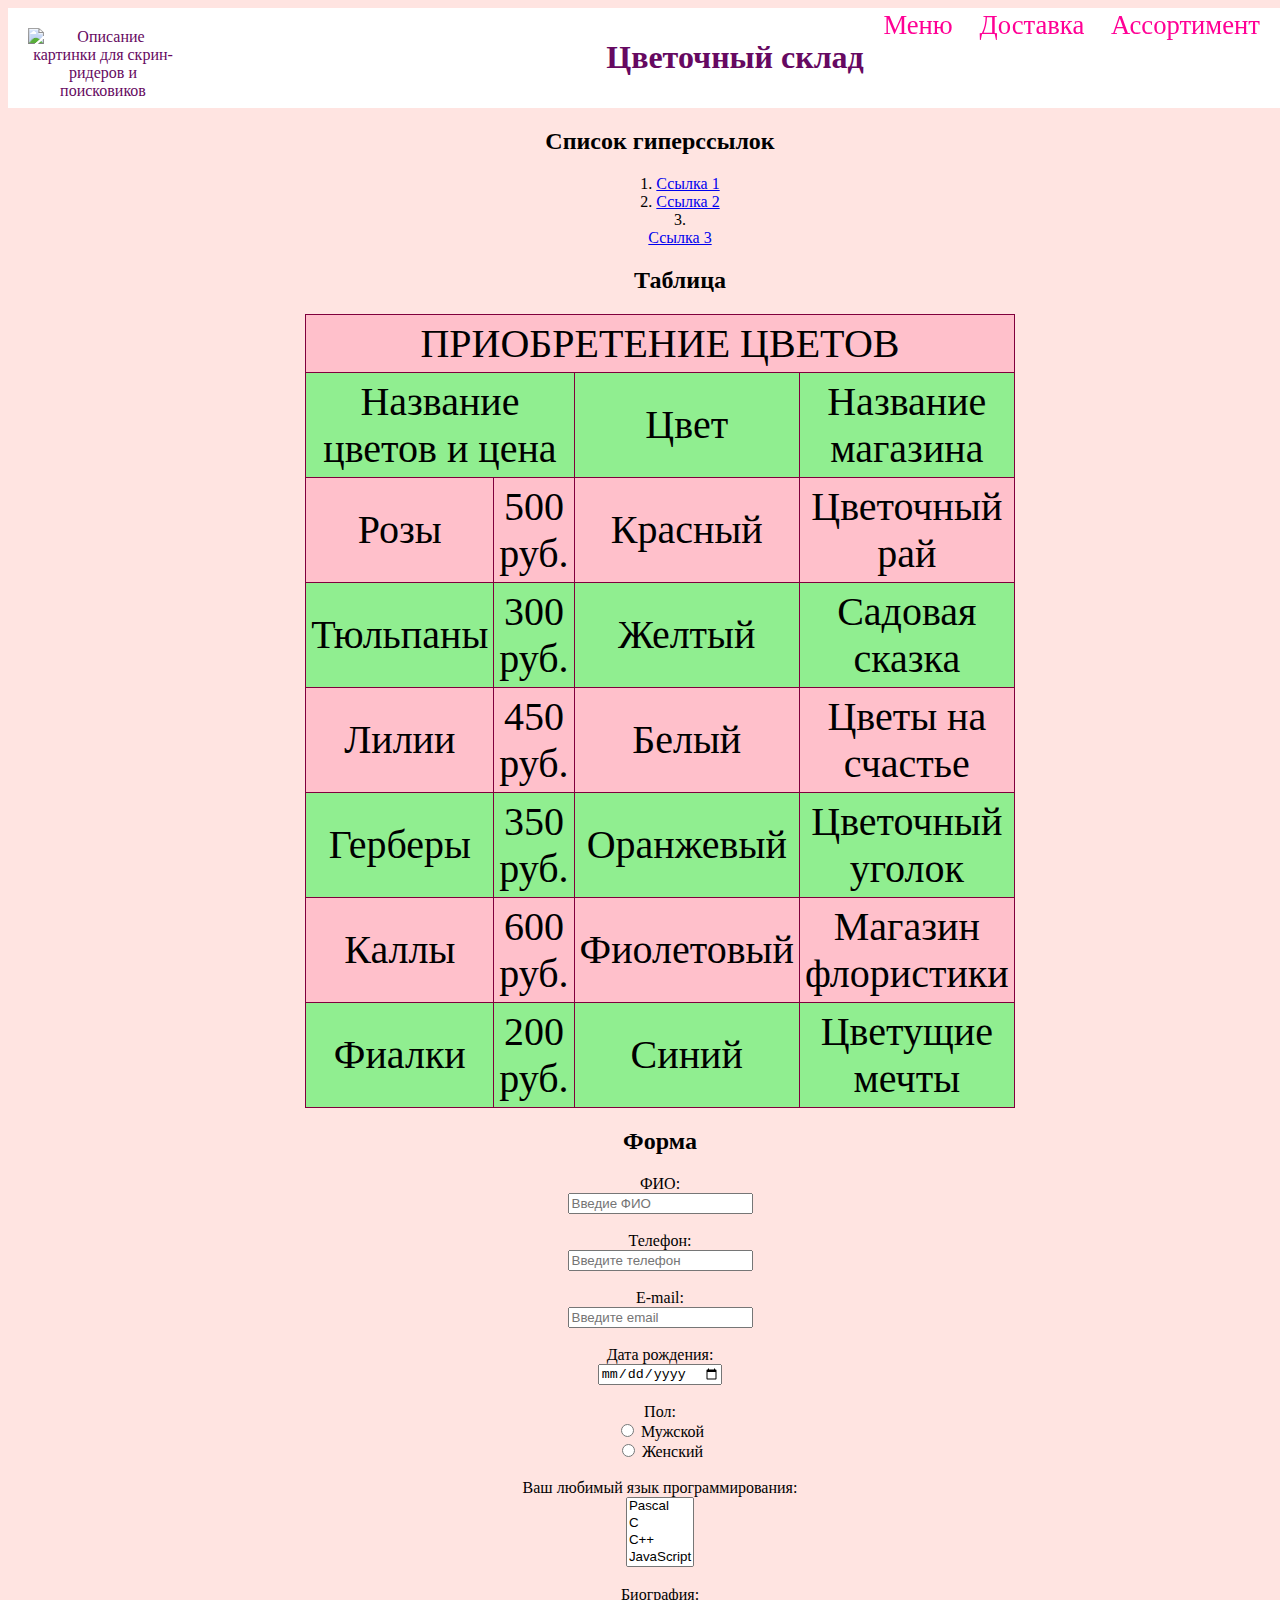
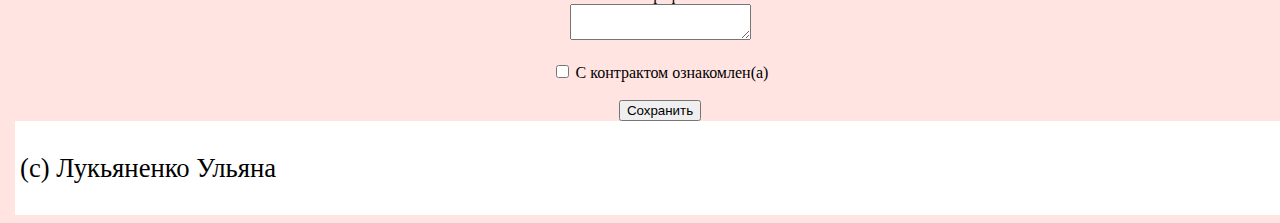
==== index.html @ 8ae5fc14 "Update index.html" ====
<!DOCTYPE html>

<head>
    <link rel="stylesheet" href="styles.css">
    <title> Главная страница </title>
</head>

<body>
    <header>
        <img class="img-header"
            src="https://sun1-26.userapi.com/s/v1/if1/vv2-xBj5Lh_p_bhrZFvB04B-gHbkoR_HDSDv6c_2Lj5DzJ78uxJKFrOou9h5aHIxMIZDqxEz.jpg?size=1000x1000&quality=96&crop=0,0,1000,1000&ava=1"
            alt="Описание картинки для скрин-ридеров и поисковиков" />
        <h1> Цветочный склад </h1></em>
        <nav class="nav">
            <a href="#menu">Меню</a>
            <a href="https://dali-gardens.ru/dostavka/">Доставка</a>
            <a
                href="https://cvetemipahnem.ru/?utm_referer=geoadv_search_yabs&utm_ya_campaign=40557241743&yabizcmpgn=35744733&utm_source=geoadv_search_yabs&utm_candidate=59477211560&utm_content=16538273918&etext=2202.ZCOO8DG3DXdWmf_Yc66aU6jrsVXCH1N62MeJhO_9gZf5SWKhEtkA-JsQYIiwhpnfd2dob3J5ZmJ4YWJkZ3lwYg.f69f54c75789b0b633cc12be87fb1f5e7b0b6d5c&yclid=18367619040427900927">Ассортимент</a>
        </nav>
    </header>
    <div class="test">
        <ul class="marks">
                <div class ="center-left">
                    <h2>Список гиперссылок</h2>
                </div>
            <ol>
                <div id="menu">
                    <li><a href="http://www.kubsu.ru/"> Ссылка 1  </a></li><!-- 1 -->
                    <li><a href="https://www.kubsu.ru/index.php">Ссылка 2 </a> </li><!-- 2 -->
                    <li></li><a href="#inside">Ссылка 3 </a></li><!-- 4 -->
                </div>
                <h2> Таблица</h2>
            </ol>
            <!-- ТАБЛИЧКА -->

            <table border="1" cellpadding="5" cellspacing="0">
                <tbody>
                    <tr id="pink">
                        <td colspan="4"> ПРИОБРЕТЕНИЕ ЦВЕТОВ </td>
                    </tr>
                    <tr id="lightgreen">
                        <td colspan="2"> Название цветов и цена </td>
                        <td> Цвет </td>
                        <td> Название магазина </td>
                    </tr>
                    <tr id="pink">
                        <td> Розы </td>
                        <td> 500 руб. </td>
                        <td> Красный </td>
                        <td> Цветочный рай </td>
                    </tr>
                    <tr id="lightgreen">
                        <td> Тюльпаны </td>
                        <td> 300 руб. </td>
                        <td> Желтый </td>
                        <td> Садовая сказка </td>
                    </tr>
                    <tr id="pink">
                        <td> Лилии </td>
                        <td> 450 руб. </td>
                        <td> Белый </td>
                        <td> Цветы на счастье </td>
                    </tr>
                    <tr id="lightgreen">
                        <td> Герберы </td>
                        <td> 350 руб. </td>
                        <td> Оранжевый </td>
                        <td> Цветочный уголок </td>
                    </tr>
                    <tr id="pink">
                        <td> Каллы </td>
                        <td> 600 руб. </td>
                        <td> Фиолетовый </td>
                        <td> Магазин флористики </td>
                    </tr>
                    <tr id="lightgreen">
                        <td> Фиалки </td>
                        <td> 200 руб. </td>
                        <td> Синий </td>
                        <td> Цветущие мечты </td>
                    </tr>
                </tbody>
            </table>
            <!-- ФОРМА -->
            <!-- ФОРМА -->
            <!-- ФОРМА -->
            <h2> Форма</h2>
            <form id="forma" action="/submit_form" method="POST">
                <label for="fio">ФИО:</label><br>
                <input type="text" id="fio" name="fio" placeholder="Введие ФИО"><br><br>

                <label for="number">Телефон:</label><br>
                <input type="tel" id="number" name="number" placeholder="Введите телефон"><br><br>

                <label for="email">E-mail:</label><br>
                <input type="email" id="email" name="email" placeholder="Введите email"><br><br>

                <label for="birthday">Дата рождения:</label><br>
                <input type="date" id="birthday" name="birthday"><br><br>

                <label for="gender">Пол:</label><br>
                <input type="radio" id="male" name="gender" value="male">
                <label for="male">Мужской</label><br>
                <input type="radio" id="female" name="gender" value="female">
                <label for="female">Женский</label><br><br>

                <label for="languages">Ваш любимый язык программирования:</label><br>
                <select id="languages" name="languages[]" multiple>
                    <option value="Pascal">Pascal</option>
                    <option value="C">C</option>
                    <option value="C++">C++</option>
                    <option value="JavaScript">JavaScript</option>
                    <option value="PHP">PHP</option>
                    <option value="Python">Python</option>
                    <option value="Java">Java</option>
                    <option value="Haskel">Haskel</option>
                    <option value="Clojure">Clojure</option>
                    <option value="Prolog">Prolog</option>
                    <option value="Scala">Scala</option>
                    <option value="Fortran">Fortran</option>
                </select><br><br>

                <label for="biography">Биография:</label><br>
                <textarea id="biography" name="biography"></textarea><br><br>

                <input type="checkbox" id="agreement" name="agreement">
                <label for="agreement">С контрактом ознакомлен(а)</label><br><br>

                <input type="submit" value="Сохранить">
            </form>
            <footer>
                <p> (c) Лукьяненко Ульяна </p>
            </footer>
    </div>
</body>
---- styles.css ----
menu {
    max-width: 960px;
    color: rgb(102, 9, 97);
    text-decoration: none;  
    margin: 0 auto;
    text-align: left;
}

.logo {
    width: 350px; 
    height: auto; 
}

footer {
    text-align: left;
    background-color: rgb(255, 255, 255);
    padding: 5px;
    font-size: 20pt;
    margin: 0; 
    width: 100vw; 
    position: relative; 
    left: 50%;
    right: 50%; 
    transform: translateX(-50%);
}

div.code {
    margin: 0 auto;
    text-align: left; 
    font-size: 12pt;
    font-family: "Courier New", monotype;
    font-weight: bold;
    font-style: italic;
    line-height: 120%;
}

header {
    margin: 0; 
    text-align: center;
    width: 100%; 
    background-color: white; 
    padding: 10px; 
    height: 80px;
    color: rgb(102, 9, 97);
    background-position: center;
    background-size: 10%;
}

.img-header {
    float: left;
    margin: 10px; 
    width: 150px; 
    height: 80px;
}

.nav {
    position: fixed; 
    top: 10px; 
    right: 10px; 
    font-size: 20pt;
    z-index: 1000;
}

.nav a {
    color: rgb(255, 0, 149);
    margin: 10px;
    text-decoration: none;
}

.nav a:hover {
    color: black;
    transition: 1s;
}

body {
    background-color: #FFE4E1;
    text-align: left;
}

.test {
    margin: 0 auto; 
    margin-top: 20px;
    width: 100%;
    text-align: center;
}

.test .marks {
    list-style-position: inside;
    text-align: center;
    margin: 0px;
}

table {
    padding: 5px;
    border: 1px solid rgb(128, 0, 60); 
    margin: auto; 
    font-size: 30pt;
    border-collapse: collapse;
    width: 50%;
}

table td {
    text-align: center;
}

#pink {
    background-color: pink; 
}

#lightgreen {
    background-color: lightgreen;
}
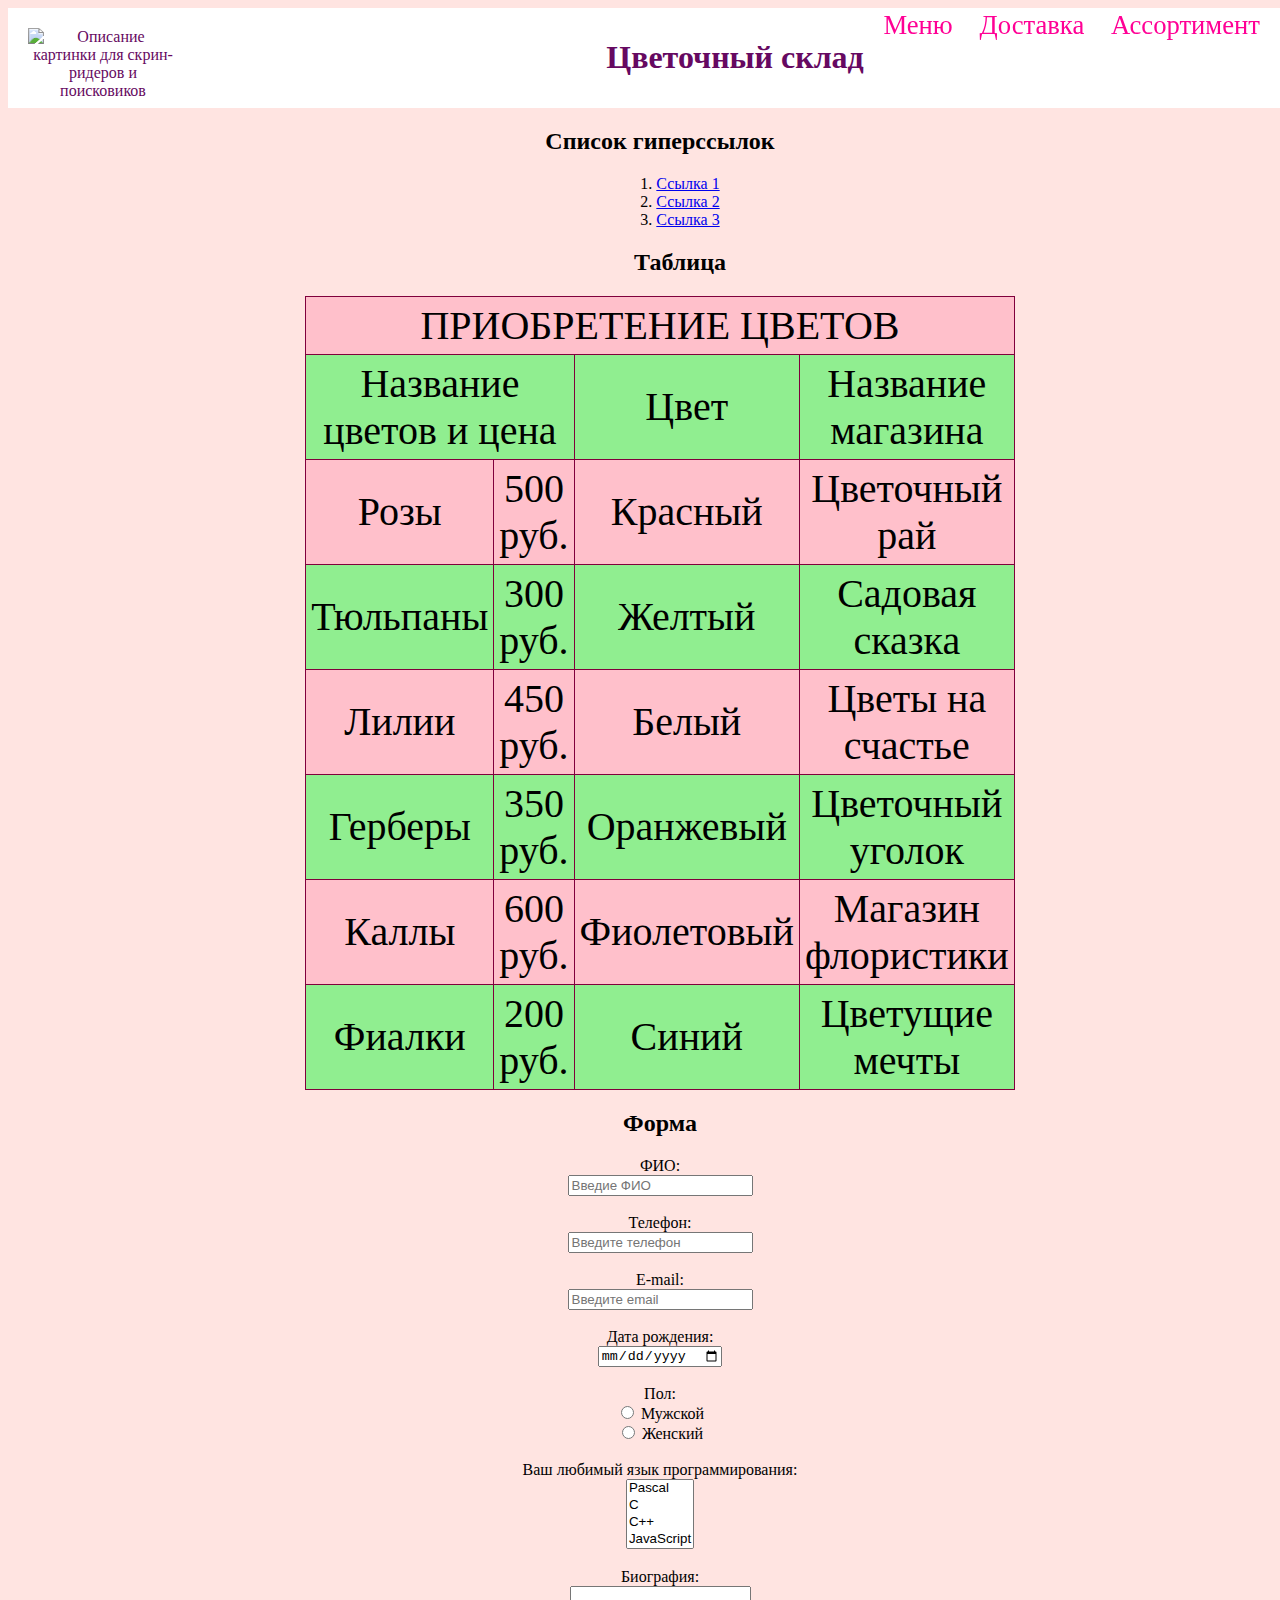
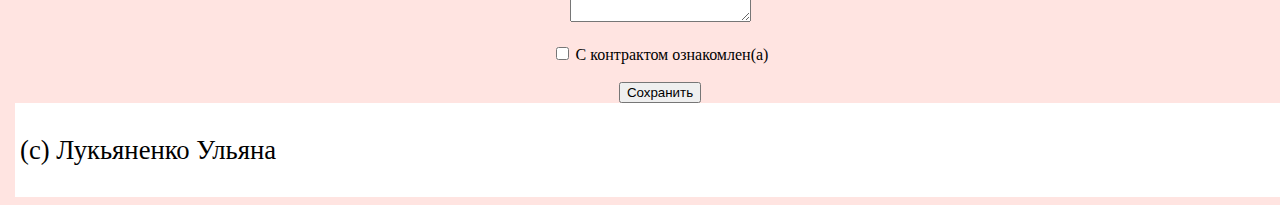
==== commit 1f2aba88: "Update index.html" ====
--- a/index.html
+++ b/index.html
@@ -27,7 +27,7 @@
                 <div id="menu">
                     <li><a href="http://www.kubsu.ru/"> Ссылка 1  </a></li><!-- 1 -->
                     <li><a href="https://www.kubsu.ru/index.php">Ссылка 2 </a> </li><!-- 2 -->
-                    <li></li><a href="#inside">Ссылка 3 </a></li><!-- 4 -->
+                    <li><a href="#inside">Ссылка 3 </a></li><!-- 4 -->
                 </div>
                 <h2> Таблица</h2>
             </ol>
--- a/styles.css
+++ b/styles.css
@@ -82,6 +82,7 @@
     margin-top: 20px;
     width: 100%;
     text-align: center;
+    align-items: center;
 }
 
 .test .marks {
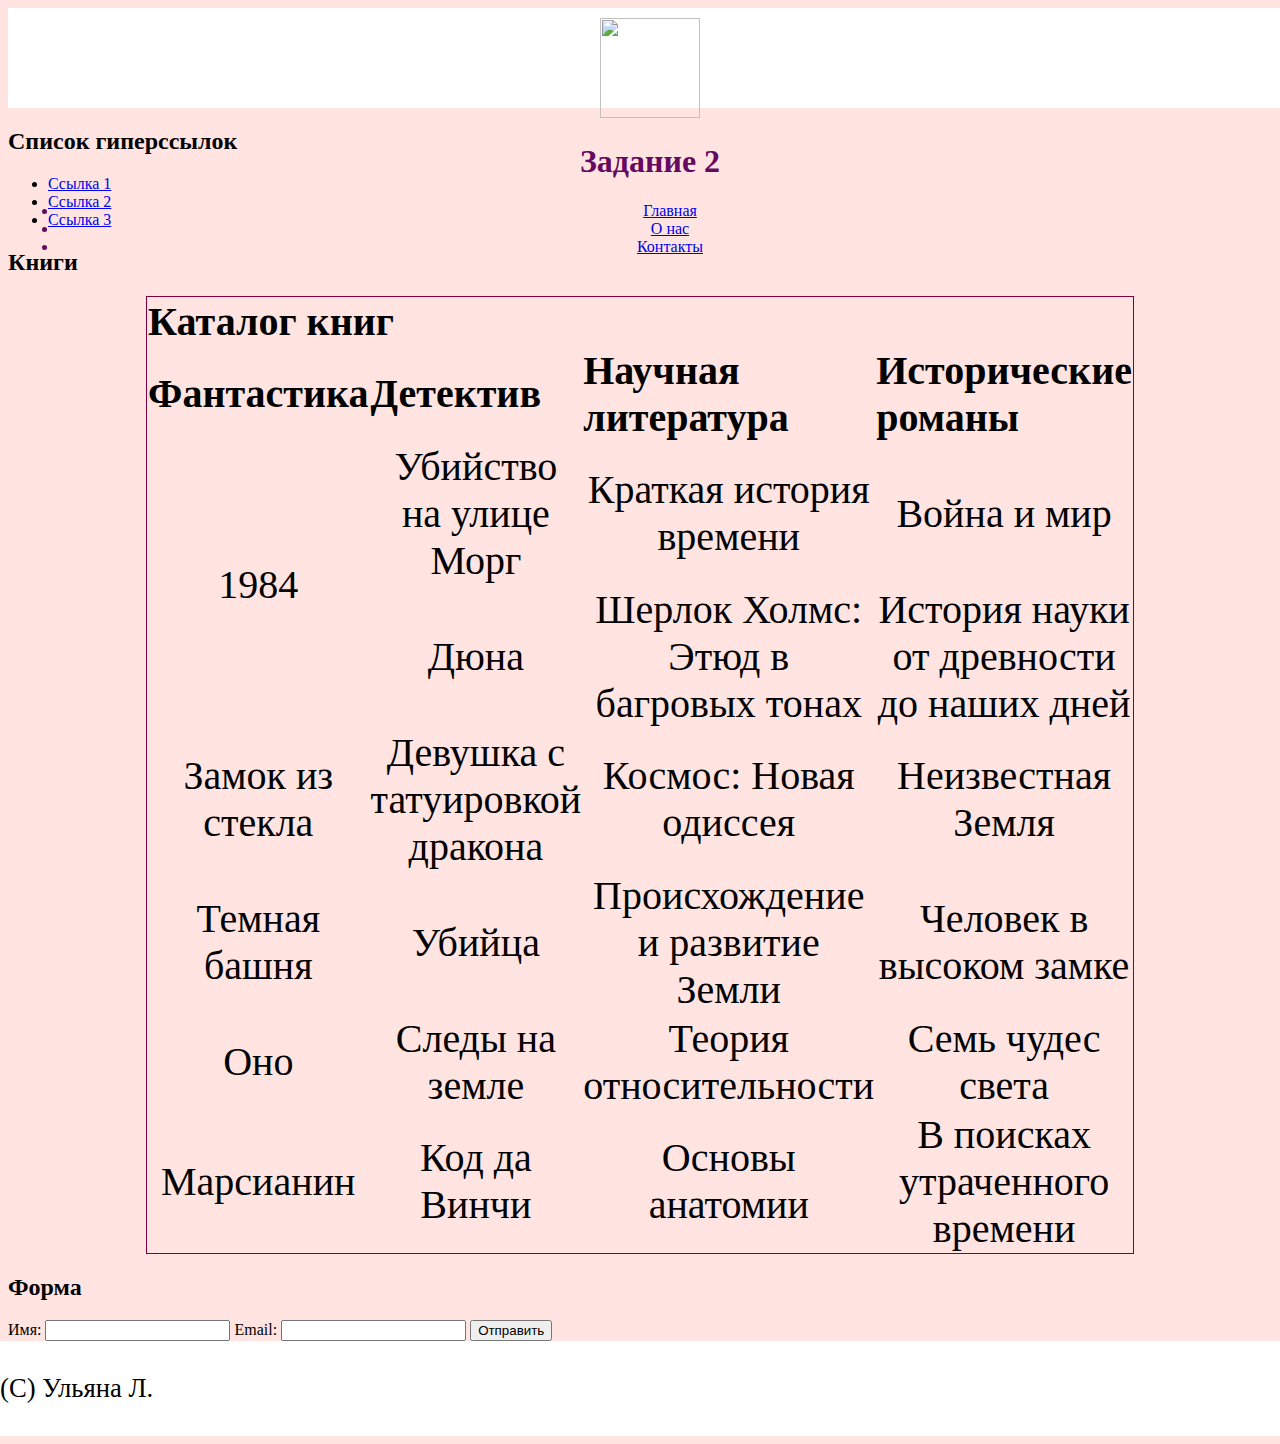
==== commit 45eb7db3: "Update index.html" ====
--- a/index.html
+++ b/index.html
@@ -1,135 +1,108 @@
 <!DOCTYPE html>
+<html lang="ru">
+<head>
+  <meta charset="UTF-8">
+  <meta name="viewport" content="width=device-width, initial-scale=1.0">
+  <title>Задание 2</title>
+  <link rel="stylesheet" href="styles.css">
+</head>
+<body>
 
-<head>
-    <link rel="stylesheet" href="styles.css">
-    <title> Главная страница </title>
-</head>
+  <header>
+    <img src="https://img.freepik.com/premium-vector/abstract-cube-hexagon-colorful-vector-logo-template_248261-83.jpg" alt="" width="100px" height="100px">
+    <h1 style="text-align: center;">Задание 2</h1>
+    <nav>
+      <ul>
+        <li><a href="#">Главная</a></li>
+        <li><a href="#">О нас</a></li>
+        <li><a href="#">Контакты</a></li>
+      </ul>
+    </nav>
+  </header>
+  
 
-<body>
-    <header>
-        <img class="img-header"
-            src="https://sun1-26.userapi.com/s/v1/if1/vv2-xBj5Lh_p_bhrZFvB04B-gHbkoR_HDSDv6c_2Lj5DzJ78uxJKFrOou9h5aHIxMIZDqxEz.jpg?size=1000x1000&quality=96&crop=0,0,1000,1000&ava=1"
-            alt="Описание картинки для скрин-ридеров и поисковиков" />
-        <h1> Цветочный склад </h1></em>
-        <nav class="nav">
-            <a href="#menu">Меню</a>
-            <a href="https://dali-gardens.ru/dostavka/">Доставка</a>
-            <a
-                href="https://cvetemipahnem.ru/?utm_referer=geoadv_search_yabs&utm_ya_campaign=40557241743&yabizcmpgn=35744733&utm_source=geoadv_search_yabs&utm_candidate=59477211560&utm_content=16538273918&etext=2202.ZCOO8DG3DXdWmf_Yc66aU6jrsVXCH1N62MeJhO_9gZf5SWKhEtkA-JsQYIiwhpnfd2dob3J5ZmJ4YWJkZ3lwYg.f69f54c75789b0b633cc12be87fb1f5e7b0b6d5c&yclid=18367619040427900927">Ассортимент</a>
-        </nav>
-    </header>
-    <div class="test">
-        <ul class="marks">
-                <div class ="center-left">
-                    <h2>Список гиперссылок</h2>
-                </div>
-            <ol>
-                <div id="menu">
-                    <li><a href="http://www.kubsu.ru/"> Ссылка 1  </a></li><!-- 1 -->
-                    <li><a href="https://www.kubsu.ru/index.php">Ссылка 2 </a> </li><!-- 2 -->
-                    <li><a href="#inside">Ссылка 3 </a></li><!-- 4 -->
-                </div>
-                <h2> Таблица</h2>
-            </ol>
-            <!-- ТАБЛИЧКА -->
+  <main>
+    <section>
+      <h2>Список гиперссылок</h2>
+      <ul>
+        <li><a href="#">Ссылка 1</a></li>
+        <li><a href="#">Ссылка 2</a></li>
+        <li><a href="#">Ссылка 3</a></li>
+      </ul>
+    </section>
 
-            <table border="1" cellpadding="5" cellspacing="0">
-                <tbody>
-                    <tr id="pink">
-                        <td colspan="4"> ПРИОБРЕТЕНИЕ ЦВЕТОВ </td>
-                    </tr>
-                    <tr id="lightgreen">
-                        <td colspan="2"> Название цветов и цена </td>
-                        <td> Цвет </td>
-                        <td> Название магазина </td>
-                    </tr>
-                    <tr id="pink">
-                        <td> Розы </td>
-                        <td> 500 руб. </td>
-                        <td> Красный </td>
-                        <td> Цветочный рай </td>
-                    </tr>
-                    <tr id="lightgreen">
-                        <td> Тюльпаны </td>
-                        <td> 300 руб. </td>
-                        <td> Желтый </td>
-                        <td> Садовая сказка </td>
-                    </tr>
-                    <tr id="pink">
-                        <td> Лилии </td>
-                        <td> 450 руб. </td>
-                        <td> Белый </td>
-                        <td> Цветы на счастье </td>
-                    </tr>
-                    <tr id="lightgreen">
-                        <td> Герберы </td>
-                        <td> 350 руб. </td>
-                        <td> Оранжевый </td>
-                        <td> Цветочный уголок </td>
-                    </tr>
-                    <tr id="pink">
-                        <td> Каллы </td>
-                        <td> 600 руб. </td>
-                        <td> Фиолетовый </td>
-                        <td> Магазин флористики </td>
-                    </tr>
-                    <tr id="lightgreen">
-                        <td> Фиалки </td>
-                        <td> 200 руб. </td>
-                        <td> Синий </td>
-                        <td> Цветущие мечты </td>
-                    </tr>
-                </tbody>
-            </table>
-            <!-- ФОРМА -->
-            <!-- ФОРМА -->
-            <!-- ФОРМА -->
-            <h2> Форма</h2>
-            <form id="forma" action="/submit_form" method="POST">
-                <label for="fio">ФИО:</label><br>
-                <input type="text" id="fio" name="fio" placeholder="Введие ФИО"><br><br>
+    <section>
+        <h2>Книги</h2>
+        <table>
+            <thead>
+                <tr>
+                    <th colspan="4">Каталог книг</th>
+                </tr>
+                <tr>
+                    <th>Фантастика</th>
+                    <th>Детектив</th>
+                    <th>Научная литература</th>
+                    <th>Исторические романы</th>
+                </tr>
+            </thead>
+            <tbody>
+                <tr>
+                    <td rowspan="2">1984</td>
+                    <td>Убийство на улице Морг</td>
+                    <td>Краткая история времени</td>
+                    <td>Война и мир</td>
+                </tr>
+                <tr>
+                    <td>Дюна</td>
+                    <td>Шерлок Холмс: Этюд в багровых тонах</td>
+                    <td>История науки от древности до наших дней</td>
+                </tr>
+                <tr>
+                    <td>Замок из стекла</td>
+                    <td>Девушка с татуировкой дракона</td>
+                    <td>Космос: Новая одиссея</td>
+                    <td>Неизвестная Земля</td>
+                </tr>
+                <tr>
+                    <td>Темная башня</td>
+                    <td>Убийца</td>
+                    <td>Происхождение и развитие Земли</td>
+                    <td>Человек в высоком замке</td>
+                </tr>
+                <tr>
+                    <td>Оно</td>
+                    <td>Следы на земле</td>
+                    <td>Теория относительности</td>
+                    <td>Семь чудес света</td>
+                </tr>
+                <tr>
+                    <td>Марсианин</td>
+                    <td>Код да Винчи</td>
+                    <td>Основы анатомии</td>
+                    <td>В поисках утраченного времени</td>
+                </tr>
+            </tbody>
+        </table>      
+    </section>
+    
 
-                <label for="number">Телефон:</label><br>
-                <input type="tel" id="number" name="number" placeholder="Введите телефон"><br><br>
+    <section>
+      <h2>Форма</h2>
+      <form action="#" method="post">
+        <label for="name">Имя:</label>
+        <input type="text" id="name" name="name" required>
 
-                <label for="email">E-mail:</label><br>
-                <input type="email" id="email" name="email" placeholder="Введите email"><br><br>
+        <label for="email">Email:</label>
+        <input type="email" id="email" name="email" required>
 
-                <label for="birthday">Дата рождения:</label><br>
-                <input type="date" id="birthday" name="birthday"><br><br>
+        <button type="submit">Отправить</button>
+      </form>
+    </section>
+  </main>
 
-                <label for="gender">Пол:</label><br>
-                <input type="radio" id="male" name="gender" value="male">
-                <label for="male">Мужской</label><br>
-                <input type="radio" id="female" name="gender" value="female">
-                <label for="female">Женский</label><br><br>
+  <footer>
+    <p>(С) Ульяна Л.</p>
+  </footer>
 
-                <label for="languages">Ваш любимый язык программирования:</label><br>
-                <select id="languages" name="languages[]" multiple>
-                    <option value="Pascal">Pascal</option>
-                    <option value="C">C</option>
-                    <option value="C++">C++</option>
-                    <option value="JavaScript">JavaScript</option>
-                    <option value="PHP">PHP</option>
-                    <option value="Python">Python</option>
-                    <option value="Java">Java</option>
-                    <option value="Haskel">Haskel</option>
-                    <option value="Clojure">Clojure</option>
-                    <option value="Prolog">Prolog</option>
-                    <option value="Scala">Scala</option>
-                    <option value="Fortran">Fortran</option>
-                </select><br><br>
-
-                <label for="biography">Биография:</label><br>
-                <textarea id="biography" name="biography"></textarea><br><br>
-
-                <input type="checkbox" id="agreement" name="agreement">
-                <label for="agreement">С контрактом ознакомлен(а)</label><br><br>
-
-                <input type="submit" value="Сохранить">
-            </form>
-            <footer>
-                <p> (c) Лукьяненко Ульяна </p>
-            </footer>
-    </div>
 </body>
+</html>
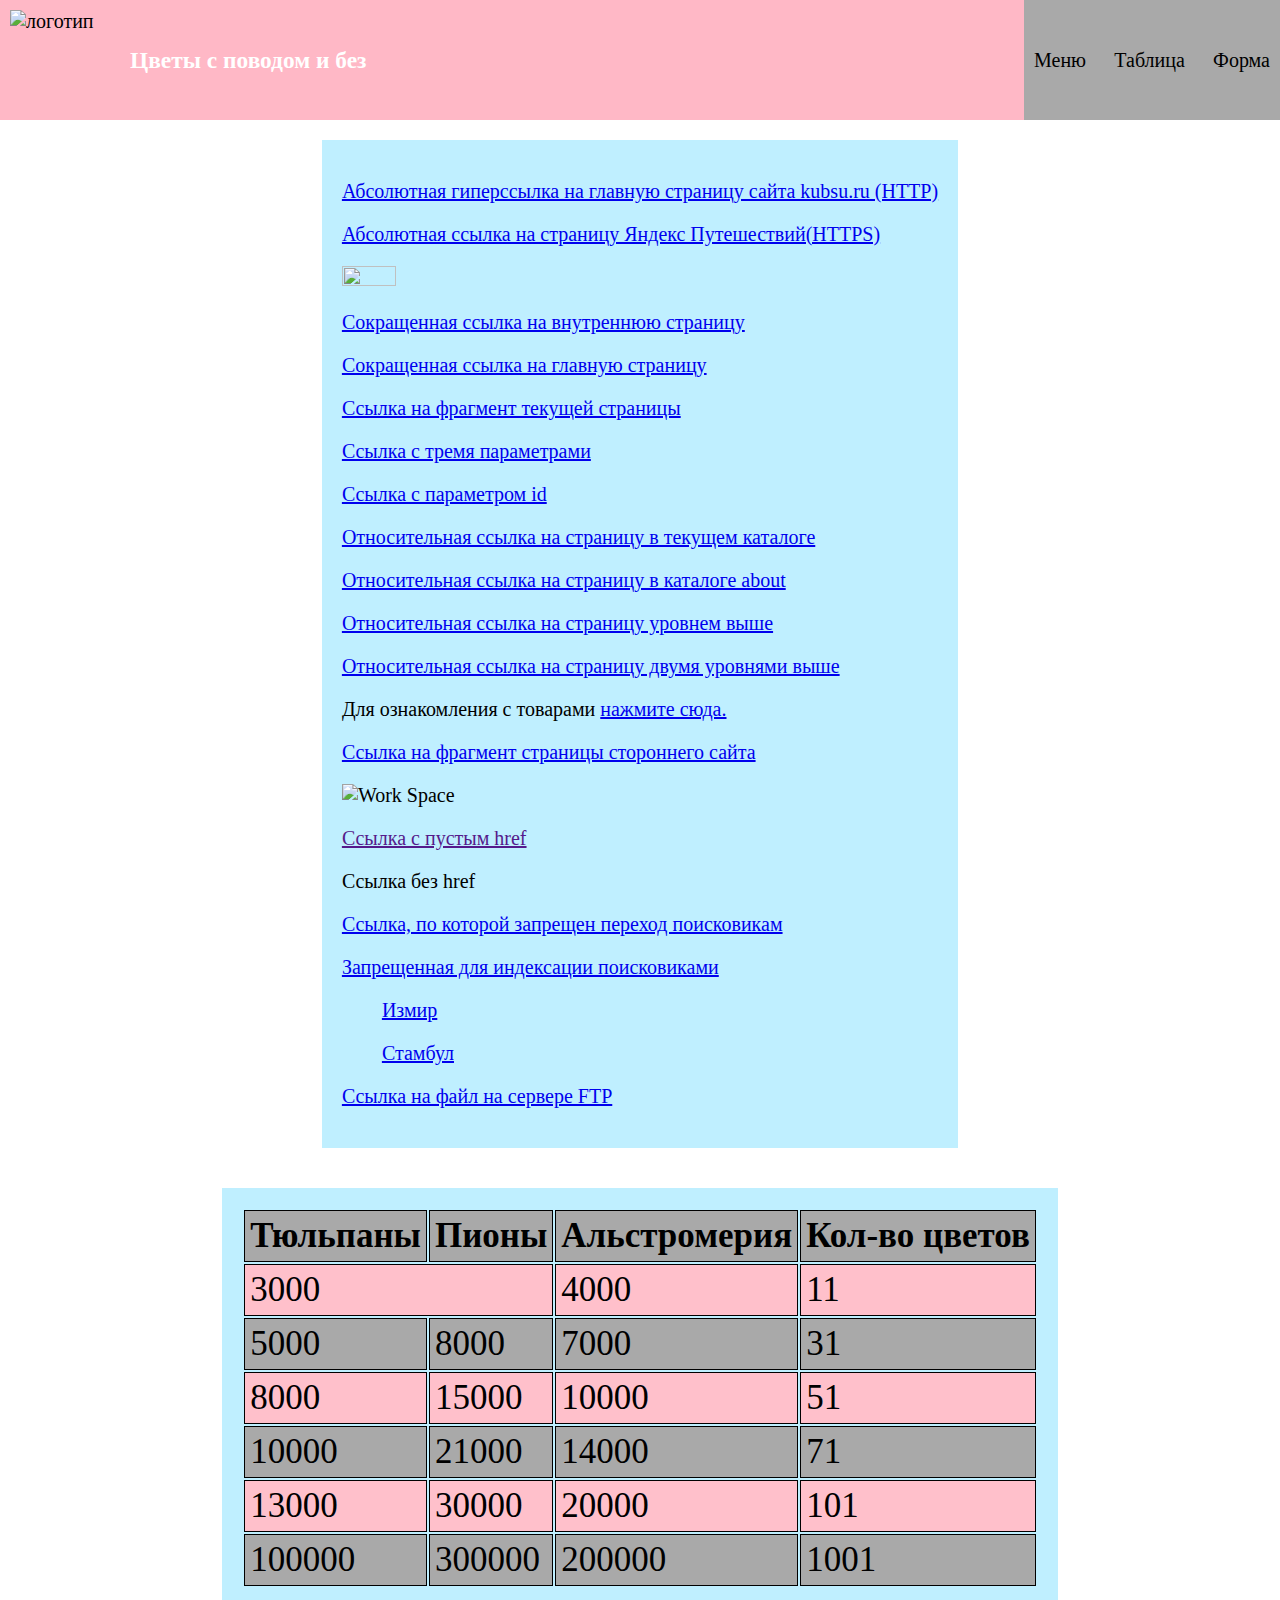
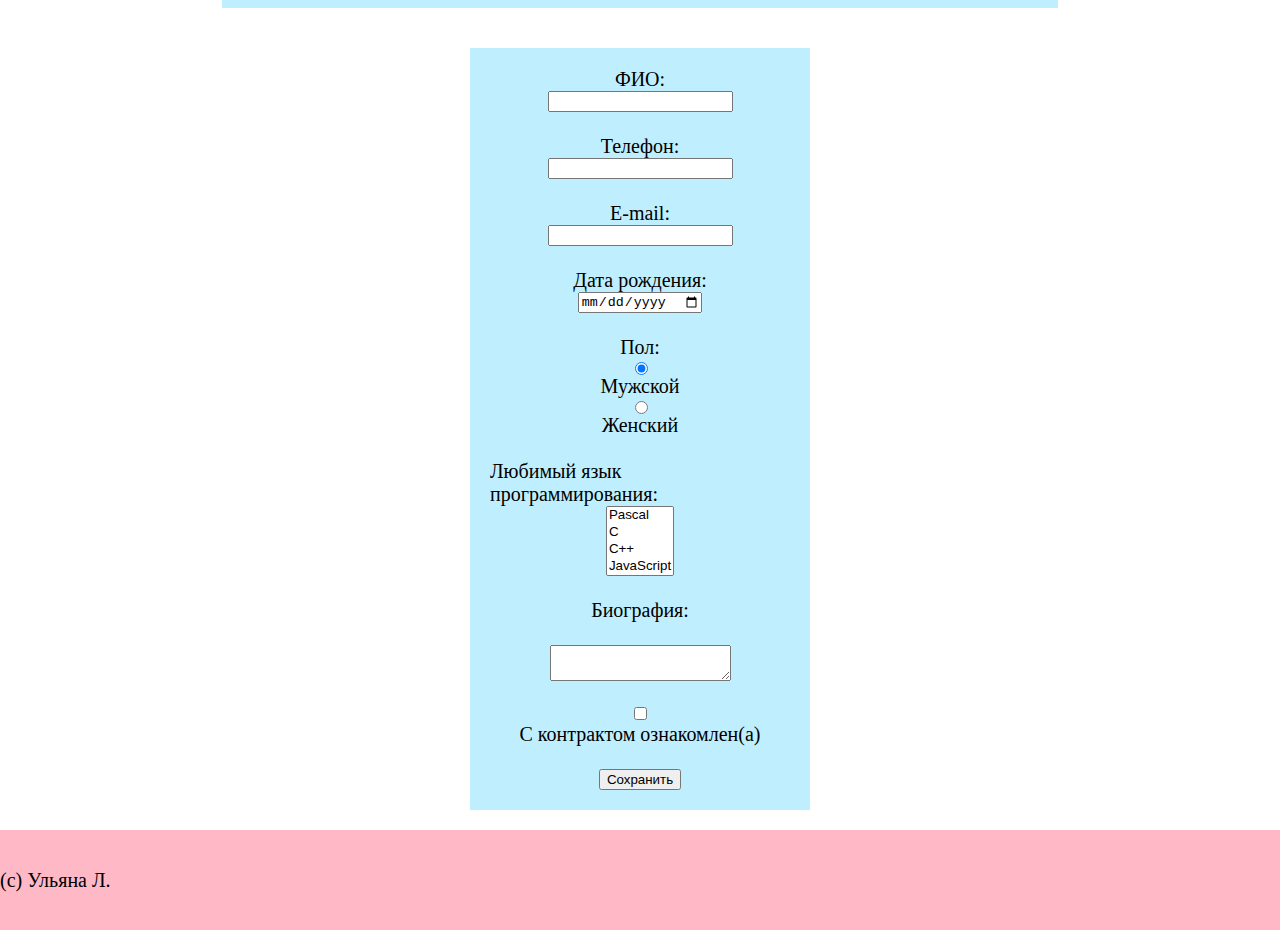
==== commit fb9c764f: "Add files via upload" ====
--- a/index.html
+++ b/index.html
@@ -1,108 +1,163 @@
-<!DOCTYPE html>
-<html lang="ru">
-<head>
-  <meta charset="UTF-8">
-  <meta name="viewport" content="width=device-width, initial-scale=1.0">
-  <title>Задание 2</title>
-  <link rel="stylesheet" href="styles.css">
-</head>
-<body>
+<!DOCTYPE html> 
+<html lang="en"> 
+<head> 
+  <meta charset="UTF-8"> 
+  <meta name="viewport" content="width=device-width, initial-scale=1"> 
+  <title>flowerwithan</title>
+  <link rel="stylesheet" href="style.css"> 
+</head> 
+<body> 
+<header> 
+  <div class="logo-container"> 
+  <img class="picture-logo" src="https://i.pinimg.com/736x/68/43/39/6843392734bf5be069d33218e5351bc0--geometric-logo-geometric-designs.jpg" alt="логотип" /> 
+  <h3 class="title">Цветы с поводом и без</h3> 
+  </div> 
+  <nav class="menu"> 
+    <a href="./#hyperlinks">Меню</a> 
+    <a href="./#table">Таблица</a> 
+    <a href="./#forma">Форма</a> 
+  </nav> 
+</header> 
+<div class="content-container"> 
+<div id="hyperlinks" class="content"> 
+  <ul>
+        <p><a href="http://kubsu.ru"> Абсолютная гиперссылка на главную страницу сайта kubsu.ru (HTTP)</a></p>
+        <p><a href="https://travel.yandex.ru/avia/">Абсолютная ссылка на страницу Яндекс Путешествий(HTTPS)</p></li>
 
-  <header>
-    <img src="https://img.freepik.com/premium-vector/abstract-cube-hexagon-colorful-vector-logo-template_248261-83.jpg" alt="" width="100px" height="100px">
-    <h1 style="text-align: center;">Задание 2</h1>
-    <nav>
-      <ul>
-        <li><a href="#">Главная</a></li>
-        <li><a href="#">О нас</a></li>
-        <li><a href="#">Контакты</a></li>
-      </ul>
-    </nav>
-  </header>
-  
+        <p><a href="https://sklad-cvetov.ru" ><img src="https://optim.tildacdn.com/tild3738-3364-4333-b963-636537633732/-/format/webp/flwrs-4.jpg" height=25%" width="30%" "alt="Ссылка на цветочный магазин"></a></p>
 
-  <main>
-    <section>
-      <h2>Список гиперссылок</h2>
-      <ul>
-        <li><a href="#">Ссылка 1</a></li>
-        <li><a href="#">Ссылка 2</a></li>
-        <li><a href="#">Ссылка 3</a></li>
-      </ul>
-    </section>
+        <p><a href="w2.html">Сокращенная ссылка на внутреннюю страницу</a></p> 
+        <p><a href="index.html">Сокращенная ссылка на главную страницу</a></p> 
 
-    <section>
-        <h2>Книги</h2>
-        <table>
-            <thead>
-                <tr>
-                    <th colspan="4">Каталог книг</th>
-                </tr>
-                <tr>
-                    <th>Фантастика</th>
-                    <th>Детектив</th>
-                    <th>Научная литература</th>
-                    <th>Исторические романы</th>
-                </tr>
-            </thead>
-            <tbody>
-                <tr>
-                    <td rowspan="2">1984</td>
-                    <td>Убийство на улице Морг</td>
-                    <td>Краткая история времени</td>
-                    <td>Война и мир</td>
-                </tr>
-                <tr>
-                    <td>Дюна</td>
-                    <td>Шерлок Холмс: Этюд в багровых тонах</td>
-                    <td>История науки от древности до наших дней</td>
-                </tr>
-                <tr>
-                    <td>Замок из стекла</td>
-                    <td>Девушка с татуировкой дракона</td>
-                    <td>Космос: Новая одиссея</td>
-                    <td>Неизвестная Земля</td>
-                </tr>
-                <tr>
-                    <td>Темная башня</td>
-                    <td>Убийца</td>
-                    <td>Происхождение и развитие Земли</td>
-                    <td>Человек в высоком замке</td>
-                </tr>
-                <tr>
-                    <td>Оно</td>
-                    <td>Следы на земле</td>
-                    <td>Теория относительности</td>
-                    <td>Семь чудес света</td>
-                </tr>
-                <tr>
-                    <td>Марсианин</td>
-                    <td>Код да Винчи</td>
-                    <td>Основы анатомии</td>
-                    <td>В поисках утраченного времени</td>
-                </tr>
-            </tbody>
-        </table>      
-    </section>
-    
+        <p><a href="#section1">Ссылка на фрагмент текущей страницы</a></p>
+        
+        <p><a href="https://playvalorant.com/ru-ru/?in=1201&mn=2006&cc=2409">Ссылка с тремя параметрами</a></p>
 
-    <section>
-      <h2>Форма</h2>
-      <form action="#" method="post">
-        <label for="name">Имя:</label>
-        <input type="text" id="name" name="name" required>
+        <p><a href="https://tonkosti.ru/Черногория?utm_referrer=https%3A%2F%2Fwww.google.com%2F?id=123">Ссылка с параметром id</a></p>
 
-        <label for="email">Email:</label>
-        <input type="email" id="email" name="email" required>
+        <p><a href="w2.html">Относительная ссылка на страницу в текущем каталоге</a></p>
+        <p><a href="about/sun.html">Относительная ссылка на страницу в каталоге about</a></p>
+        <p><a href="about/about2/space.html">Относительная ссылка на страницу уровнем выше</a></p>
+        <p><a href="about/about2/about3/banana.html">Относительная ссылка на страницу двумя уровнями выше</a></p>
 
-        <button type="submit">Отправить</button>
-      </form>
-    </section>
-  </main>
+        <p>Для ознакомления с товарами <a href="https://www.mvideo.ru/smartfony-i-svyaz-10/smartfony-205">нажмите сюда.</a></p>
 
-  <footer>
-    <p>(С) Ульяна Л.</p>
-  </footer>
+        <p><a href="https://www.letu.ru/product/dolce-milk-krem-dlya-ruk-mulatka-shokoladka/80300018#fragment">Ссылка на фрагмент страницы стороннего сайта</a></p>
 
-</body>
-</html>
+        <p>
+        <img src="https://www.8ways.ch/application/files/6014/9097/5257/laptop_6.jpg" usemap="#pictureMap" alt="Work Space" width="300" height="300">
+        <map name="pictureMap">
+            <area shape="rect" coords="80,100,205,200" alt="ноутбук" href="https://www.mvideo.ru/products/noutbuk-apple-macbook-air-13-m1-8-256-space-gray-mgn63-30064273">
+            <area shape="circle" coords="225,155,25" alt="кофе" href="https://www.nestleprofessional.ru/article/o_kofe/chto-my-znaem-o-kofe">
+        </map>
+    </p>
+
+        <p><a href="">Ссылка с пустым href</a></p>
+
+        <p><a>Ссылка без href</a></p>
+
+        <p><a href="https://bowling-park.ru" rel="nofollow">Ссылка, по которой запрещен переход поисковикам</a></p>
+
+        <p><noindex><a href="https://vkusnoitochka.ru">Запрещенная для индексации поисковиками</a></noindex></p> 
+
+
+        <p>
+            <ol>
+                <p><a href="https://ru.wikipedia.org/wiki/Измир" title="Город">Измир</a></li>
+                <p><a href="https://ru.wikipedia.org/wiki/Стамбул" title="Город">Стамбул</a></li>
+            </ol>
+        </p>
+
+        <p><a href="ftp://nastya:2409@https://www.tripadvisor.ru/Tourism-g304074-Budva_Budva_Municipality-Vacations.html/info.txt">Ссылка на файл на сервере FTP</a></p>
+    </ul>
+
+</div>
+<table id="table" class="content">
+  <tr>
+    <th>Тюльпаны</th>
+    <th>Пионы</th>
+    <th>Альстромерия</th>
+    <th>Кол-во цветов</th>
+  </tr>
+  <tr>
+    <td colspan="2">3000</td>
+    <td>4000</td>
+    <td>11</td>
+  </tr>
+  <tr>
+    <td>5000</td>
+    <td>8000</td>
+    <td>7000</td>
+    <td>31</td>
+  </tr>
+  <tr>
+    <td>8000</td>
+    <td>15000</td>
+    <td>10000</td>
+    <td>51</td>
+  </tr>
+  <tr>
+    <td>10000</td>
+    <td>21000</td>
+    <td>14000</td>
+    <td>71</td>
+  </tr>
+  <tr>
+    <td>13000</td>
+    <td>30000</td>
+    <td>20000</td>
+    <td>101</td>
+  </tr>
+  <tr>
+    <td>100000</td>
+    <td>300000</td>
+    <td>200000</td>
+    <td>1001</td>
+  </tr>
+</table>
+</div>
+ 
+<form id="forma" class="content" method="post"> 
+    <label for="name">ФИО:</label> 
+    <input type="text" id="fio" name="firstname" ><br> 
+ 
+    <label for="phone">Телефон:</label> 
+    <input type="tel" id="phone" name="phone"><br> 
+ 
+    <label for="email">E-mail:</label> 
+    <input type="email" id="email" name="email"><br> 
+ 
+    <label for="birthdate">Дата рождения:</label> 
+    <input type="date" id="birthdate" name="birthdate"><br> 
+ 
+    <label>Пол:</label> 
+    <input type="radio" id="male" name="gender" value="male" checked> 
+    <label for="male">Мужской</label> 
+    <input type="radio" id="female" name="gender" value="female"> 
+    <label for="female">Женский</label><br> 
+ 
+    <label for="programming-languages">Любимый язык программирования:</label> 
+    <select id="programming-languages" name="programming-languages[]" multiple> 
+      <option value="Pascal">Pascal</option> 
+      <option value="C">C</option> 
+      <option value="C++">C++</option> 
+      <option value="JavaScript">JavaScript</option> 
+      <option value="PHP">PHP</option> 
+      <option value="Python">Python</option> 
+      <option value="Java">Java</option> 
+      <option value="Haskell">Haskell</option> 
+    </select><br> 
+    <label for="biography">Биография:</label><br> 
+    <textarea id="biography" name="biography"></textarea><br> 
+    <input type="checkbox" id="contract" name="contract" required> 
+    <label for="contract">С контрактом ознакомлен(а)</label><br> 
+ 
+    <input type="submit" value="Сохранить"> 
+  </form> 
+<footer> 
+  <div class="foo-body"> 
+    (c) Ульяна Л.
+  </div> 
+</footer> 
+</body> 
+</html>--- a/style.css
+++ b/style.css
@@ -0,0 +1,169 @@
+body {
+    margin:0;
+}
+header{
+    display: flex;    
+    flex-direction: column;
+    align-items: center;    
+    width:100%;
+    padding: 0;    
+    margin:0;
+}
+.logo-container{
+    width: 100%;    
+    display: flex;
+    justify-content: center;    
+    background-color:#ffb8c6;
+}
+.picture-logo{
+    width:100px;
+    height:100px;
+    float:left;
+    margin:10px;
+}
+nav {
+    min-height: 120px;
+    width: 400px;
+    display: flex;    
+    flex-direction: column;
+    justify-content: space-between;    
+    align-items: center;
+    max-width: 80%;    
+    height:100%;
+    padding:0;    
+    margin:0;
+    background-color: #A9A9A9;
+}
+.title{
+    align-content: center;
+    text-align: center;    
+    float: left;
+    margin: 10px; 
+    color: #ffffff;
+}
+
+nav a{    
+    margin: 10px;
+    color: black;    
+    text-decoration: none;
+}
+ul{    
+    padding: 0;
+}
+li{
+    margin: 5px 0 5px 0;
+}
+.content{    
+     margin: 20px auto;
+     background-color:#bfefff ;
+     padding: 20px;
+}
+
+.content-container{    
+    display: flex;
+    flex-direction: column;    
+    align-items: center;
+    justify-content: center;    
+    width: 100%;
+    margin: 0;    
+    padding: 0;
+}
+
+#table {    order:0;
+}
+#hyperlinks {    order:1;
+}    
+#forma{    order:2;
+}
+
+table {
+    font-size: 15px;
+    background-color: pink;
+}
+td, th{
+    color: black;
+    border: 1px solid black;
+    padding: 5px;
+    margin: 1px;
+
+}
+
+th{
+    background: #A9A9A9;
+}
+tr:nth-child(even){
+    background-color: pink;
+}
+
+tr:nth-child(odd){
+    background-color: #A9A9A9;
+}
+form{
+    max-width: 80%;    width: 300px;
+    display: flex;    flex-direction: column;
+    align-items: center;    justify-content: center;
+    margin: 0;    padding: 0;
+    background-color: #FBDCFF;
+}
+footer{
+    display: flex;    align-items: center;
+    width: 100%;    margin: 0;
+    padding: 0; 
+    background-color: #ffb8c6;    
+   height: 100px;
+}
+
+@media only screen and (min-width: 800px) {
+    html {
+        font-size: 20px;
+    }
+
+    nav {
+        height: auto;
+        max-width: 20%;
+        flex-direction: row;
+    }
+
+    .content-container {
+    }
+
+    .content:not(table) {
+        font-size: 20px;
+    }
+
+    table {
+        font-size: 35px;
+        text-align: left; /* Выровняем текст в таблице по левому краю */
+    }
+
+    form {
+        font-size: 25px;
+        padding: 30px;
+    }
+
+    .logo-container {
+        align-content: start;
+        justify-content: start;
+    }
+
+    header {
+        flex-direction: row;
+        justify-content: space-between;
+    }
+
+    .desktop {
+        display: flex;
+    }
+
+    .mobile {
+        display: none;
+    }
+
+    #table {
+        order: 1;
+    }
+
+    #hyperlinks {
+        order: 0;
+    }
+}
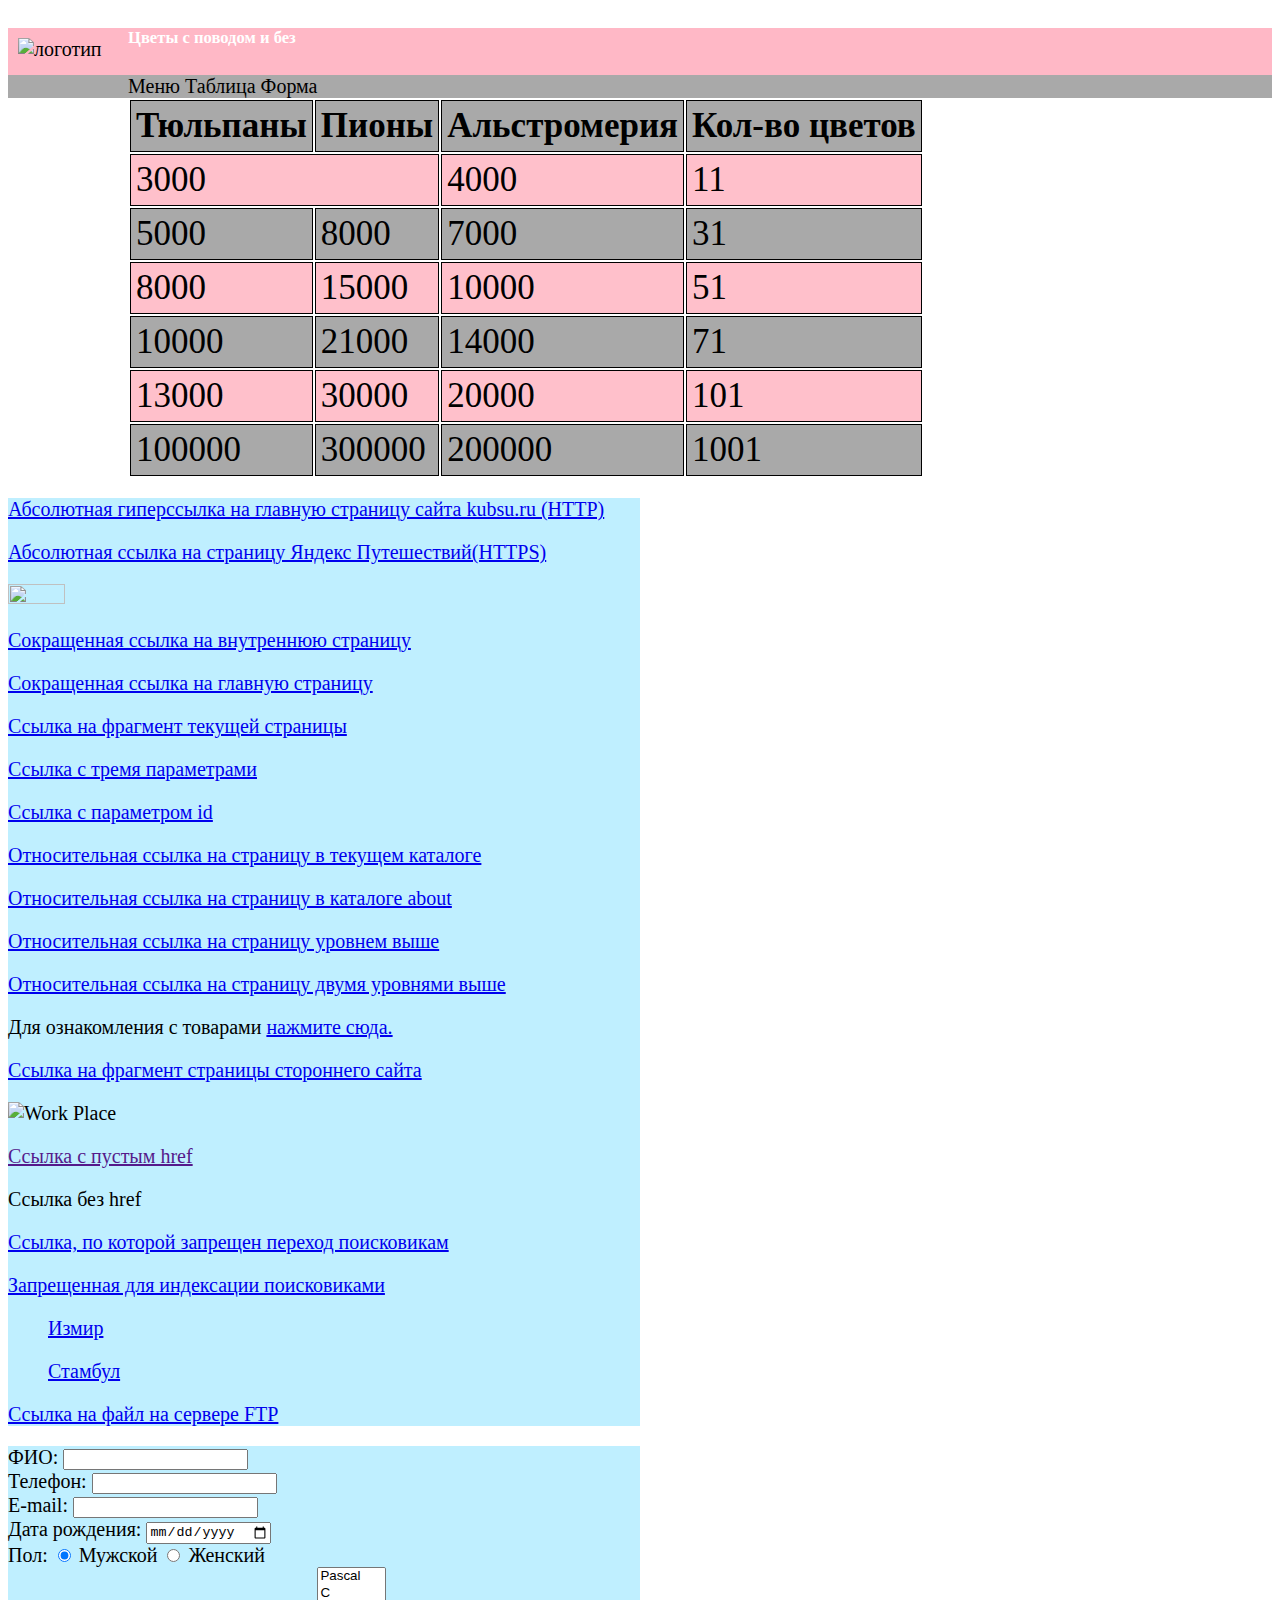
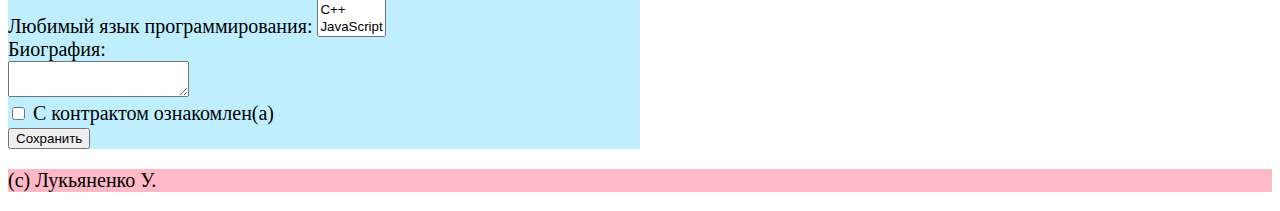
==== commit 22e5460f: "Add files via upload" ====
--- a/index.html
+++ b/index.html
@@ -1,163 +1,166 @@
-<!DOCTYPE html> 
-<html lang="en"> 
-<head> 
-  <meta charset="UTF-8"> 
-  <meta name="viewport" content="width=device-width, initial-scale=1"> 
-  <title>flowerwithan</title>
-  <link rel="stylesheet" href="style.css"> 
-</head> 
-<body> 
-<header> 
-  <div class="logo-container"> 
-  <img class="picture-logo" src="https://i.pinimg.com/736x/68/43/39/6843392734bf5be069d33218e5351bc0--geometric-logo-geometric-designs.jpg" alt="логотип" /> 
-  <h3 class="title">Цветы с поводом и без</h3> 
-  </div> 
-  <nav class="menu"> 
-    <a href="./#hyperlinks">Меню</a> 
-    <a href="./#table">Таблица</a> 
-    <a href="./#forma">Форма</a> 
-  </nav> 
-</header> 
-<div class="content-container"> 
-<div id="hyperlinks" class="content"> 
-  <ul>
-        <p><a href="http://kubsu.ru"> Абсолютная гиперссылка на главную страницу сайта kubsu.ru (HTTP)</a></p>
-        <p><a href="https://travel.yandex.ru/avia/">Абсолютная ссылка на страницу Яндекс Путешествий(HTTPS)</p></li>
-
-        <p><a href="https://sklad-cvetov.ru" ><img src="https://optim.tildacdn.com/tild3738-3364-4333-b963-636537633732/-/format/webp/flwrs-4.jpg" height=25%" width="30%" "alt="Ссылка на цветочный магазин"></a></p>
-
-        <p><a href="w2.html">Сокращенная ссылка на внутреннюю страницу</a></p> 
-        <p><a href="index.html">Сокращенная ссылка на главную страницу</a></p> 
-
-        <p><a href="#section1">Ссылка на фрагмент текущей страницы</a></p>
-        
-        <p><a href="https://playvalorant.com/ru-ru/?in=1201&mn=2006&cc=2409">Ссылка с тремя параметрами</a></p>
-
-        <p><a href="https://tonkosti.ru/Черногория?utm_referrer=https%3A%2F%2Fwww.google.com%2F?id=123">Ссылка с параметром id</a></p>
-
-        <p><a href="w2.html">Относительная ссылка на страницу в текущем каталоге</a></p>
-        <p><a href="about/sun.html">Относительная ссылка на страницу в каталоге about</a></p>
-        <p><a href="about/about2/space.html">Относительная ссылка на страницу уровнем выше</a></p>
-        <p><a href="about/about2/about3/banana.html">Относительная ссылка на страницу двумя уровнями выше</a></p>
-
-        <p>Для ознакомления с товарами <a href="https://www.mvideo.ru/smartfony-i-svyaz-10/smartfony-205">нажмите сюда.</a></p>
-
-        <p><a href="https://www.letu.ru/product/dolce-milk-krem-dlya-ruk-mulatka-shokoladka/80300018#fragment">Ссылка на фрагмент страницы стороннего сайта</a></p>
-
-        <p>
-        <img src="https://www.8ways.ch/application/files/6014/9097/5257/laptop_6.jpg" usemap="#pictureMap" alt="Work Space" width="300" height="300">
-        <map name="pictureMap">
-            <area shape="rect" coords="80,100,205,200" alt="ноутбук" href="https://www.mvideo.ru/products/noutbuk-apple-macbook-air-13-m1-8-256-space-gray-mgn63-30064273">
-            <area shape="circle" coords="225,155,25" alt="кофе" href="https://www.nestleprofessional.ru/article/o_kofe/chto-my-znaem-o-kofe">
-        </map>
-    </p>
-
-        <p><a href="">Ссылка с пустым href</a></p>
-
-        <p><a>Ссылка без href</a></p>
-
-        <p><a href="https://bowling-park.ru" rel="nofollow">Ссылка, по которой запрещен переход поисковикам</a></p>
-
-        <p><noindex><a href="https://vkusnoitochka.ru">Запрещенная для индексации поисковиками</a></noindex></p> 
-
-
-        <p>
-            <ol>
-                <p><a href="https://ru.wikipedia.org/wiki/Измир" title="Город">Измир</a></li>
-                <p><a href="https://ru.wikipedia.org/wiki/Стамбул" title="Город">Стамбул</a></li>
-            </ol>
-        </p>
-
-        <p><a href="ftp://nastya:2409@https://www.tripadvisor.ru/Tourism-g304074-Budva_Budva_Municipality-Vacations.html/info.txt">Ссылка на файл на сервере FTP</a></p>
-    </ul>
-
-</div>
-<table id="table" class="content">
-  <tr>
-    <th>Тюльпаны</th>
-    <th>Пионы</th>
-    <th>Альстромерия</th>
-    <th>Кол-во цветов</th>
-  </tr>
-  <tr>
-    <td colspan="2">3000</td>
-    <td>4000</td>
-    <td>11</td>
-  </tr>
-  <tr>
-    <td>5000</td>
-    <td>8000</td>
-    <td>7000</td>
-    <td>31</td>
-  </tr>
-  <tr>
-    <td>8000</td>
-    <td>15000</td>
-    <td>10000</td>
-    <td>51</td>
-  </tr>
-  <tr>
-    <td>10000</td>
-    <td>21000</td>
-    <td>14000</td>
-    <td>71</td>
-  </tr>
-  <tr>
-    <td>13000</td>
-    <td>30000</td>
-    <td>20000</td>
-    <td>101</td>
-  </tr>
-  <tr>
-    <td>100000</td>
-    <td>300000</td>
-    <td>200000</td>
-    <td>1001</td>
-  </tr>
-</table>
-</div>
- 
-<form id="forma" class="content" method="post"> 
-    <label for="name">ФИО:</label> 
-    <input type="text" id="fio" name="firstname" ><br> 
- 
-    <label for="phone">Телефон:</label> 
-    <input type="tel" id="phone" name="phone"><br> 
- 
-    <label for="email">E-mail:</label> 
-    <input type="email" id="email" name="email"><br> 
- 
-    <label for="birthdate">Дата рождения:</label> 
-    <input type="date" id="birthdate" name="birthdate"><br> 
- 
-    <label>Пол:</label> 
-    <input type="radio" id="male" name="gender" value="male" checked> 
-    <label for="male">Мужской</label> 
-    <input type="radio" id="female" name="gender" value="female"> 
-    <label for="female">Женский</label><br> 
- 
-    <label for="programming-languages">Любимый язык программирования:</label> 
-    <select id="programming-languages" name="programming-languages[]" multiple> 
-      <option value="Pascal">Pascal</option> 
-      <option value="C">C</option> 
-      <option value="C++">C++</option> 
-      <option value="JavaScript">JavaScript</option> 
-      <option value="PHP">PHP</option> 
-      <option value="Python">Python</option> 
-      <option value="Java">Java</option> 
-      <option value="Haskell">Haskell</option> 
-    </select><br> 
-    <label for="biography">Биография:</label><br> 
-    <textarea id="biography" name="biography"></textarea><br> 
-    <input type="checkbox" id="contract" name="contract" required> 
-    <label for="contract">С контрактом ознакомлен(а)</label><br> 
- 
-    <input type="submit" value="Сохранить"> 
-  </form> 
-<footer> 
-  <div class="foo-body"> 
-    (c) Ульяна Л.
-  </div> 
-</footer> 
-</body> 
-</html>+<!DOCTYPE html> 
+<html lang="ru"> 
+<head> 
+  <meta charset="UTF-8"> 
+  <meta name="viewport" content="width=device-width, initial-scale=1.0"> 
+  <title>flowerwithan</title>
+  <link href="https://cdn.jsdelivr.net/npm/bootstrap@5.0.2/dist/css/bootstrap.min.css" rel="stylesheet" integrity="sha384-EVSTQN3/azprG1Anm3QDgpJLIm9Nao0Yz1ztcQTwFspd3yD65VohhpuuCOmLASjC" crossorigin="anonymous">
+  <link rel="stylesheet" href="style.css"> 
+</head> 
+
+<body class="m-0"> 
+
+<header class="container-fluid ">
+  <div class="row row-cols-1 row-cols-md-2 justify-content-center justify-content-md-between">
+    <div class="logo-container m-0 p-0 col-md-auto d-flex align-items-center justify-content-center ">
+      <img class="picture-logo" src="https://ih0.redbubble.net/image.480116690.0165/flat,800x800,075,f.u1.jpg" alt="логотип" /> 
+      <h5 class="title m-1 text-center align-content-center">Цветы с поводом и без</h5>
+    </div>
+    <nav class="mt-1 mt-md-0 col-auto d-flex flex-column flex-md-row align-items-center">
+      <a class="ms-1 p-1" href="#hyperlinks">Меню</a>
+      <a class="ms-1 p-1" href="#table">Таблица</a>
+      <a class="ms-1 p-1" href="#forma">Форма</a>
+    </nav>
+  </div>
+  </header>
+
+<div class="d-flex flex-column align-items-center">
+<table class="collapsed my-2 order-0 order-md-1" id="table">
+  <tr>
+    <th>Тюльпаны</th>
+    <th>Пионы</th>
+    <th>Альстромерия</th>
+    <th>Кол-во цветов</th>
+  </tr>
+  <tr>
+    <td colspan="2">3000</td>
+    <td>4000</td>
+    <td>11</td>
+  </tr>
+  <tr>
+    <td>5000</td>
+    <td>8000</td>
+    <td>7000</td>
+    <td>31</td>
+  </tr>
+  <tr>
+    <td>8000</td>
+    <td>15000</td>
+    <td>10000</td>
+    <td>51</td>
+  </tr>
+  <tr>
+    <td>10000</td>
+    <td>21000</td>
+    <td>14000</td>
+    <td>71</td>
+  </tr>
+  <tr>
+    <td>13000</td>
+    <td>30000</td>
+    <td>20000</td>
+    <td>101</td>
+  </tr>
+  <tr>
+    <td>100000</td>
+    <td>300000</td>
+    <td>200000</td>
+    <td>1001</td>
+  </tr>
+</table>
+
+<ul id="hyperlinks" class="content ps-2 my-2 order-1 order-md-0">
+        <p><a href="http://kubsu.ru"> Абсолютная гиперссылка на главную страницу сайта kubsu.ru (HTTP)</a></p>
+        <p><a href="https://travel.yandex.ru/avia/">Абсолютная ссылка на страницу Яндекс Путешествий(HTTPS)</p></li>
+
+        <p><a href="https://sklad-cvetov.ru" ><img src="https://optim.tildacdn.com/tild3738-3364-4333-b963-636537633732/-/format/webp/flwrs-4.jpg" height=25%" width="30%" "alt="Ссылка на цветочный магазин"></a></p>
+
+        <p><a href="w2.html">Сокращенная ссылка на внутреннюю страницу</a></p> 
+        <p><a href="index.html">Сокращенная ссылка на главную страницу</a></p> 
+
+        <p><a href="#section1">Ссылка на фрагмент текущей страницы</a></p>
+        
+        <p><a href="https://playvalorant.com/ru-ru/?in=1201&mn=2006&cc=2409">Ссылка с тремя параметрами</a></p>
+
+        <p><a href="https://tonkosti.ru/Черногория?utm_referrer=https%3A%2F%2Fwww.google.com%2F?id=123">Ссылка с параметром id</a></p>
+
+        <p><a href="w2.html">Относительная ссылка на страницу в текущем каталоге</a></p>
+        <p><a href="about/sun.html">Относительная ссылка на страницу в каталоге about</a></p>
+        <p><a href="about/about2/space.html">Относительная ссылка на страницу уровнем выше</a></p>
+        <p><a href="about/about2/about3/banana.html">Относительная ссылка на страницу двумя уровнями выше</a></p>
+
+        <p>Для ознакомления с товарами <a href="https://www.mvideo.ru/smartfony-i-svyaz-10/smartfony-205">нажмите сюда.</a></p>
+
+        <p><a href="https://www.letu.ru/product/dolce-milk-krem-dlya-ruk-mulatka-shokoladka/80300018#fragment">Ссылка на фрагмент страницы стороннего сайта</a></p>
+
+        <p>
+        <img src="https://avatars.mds.yandex.net/i?id=dc06ac83a6ea8b560426759c202142e0_l-5859292-images-thumbs&n=13" usemap="#map" alt="Work Place" width="300" height="300">
+        <map name="map">
+            <area shape="rect" coords="80,100,205,200" alt="ноутбук" href="https://www.mvideo.ru/products/noutbuk-apple-macbook-air-13-m1-8-256-space-gray-mgn63-30064273">
+            <area shape="circle" coords="225,155,25" alt="кофе" href="https://www.nestleprofessional.ru/article/o_kofe/chto-my-znaem-o-kofe">
+        </map>
+    </p>
+
+        <p><a href="">Ссылка с пустым href</a></p>
+
+        <p><a>Ссылка без href</a></p>
+
+        <p><a href="https://bowling-park.ru" rel="nofollow">Ссылка, по которой запрещен переход поисковикам</a></p>
+
+        <p><noindex><a href="https://vkusnoitochka.ru">Запрещенная для индексации поисковиками</a></noindex></p> 
+
+
+        <p>
+            <ol>
+                <p><a href="https://ru.wikipedia.org/wiki/Измир" title="Город">Измир</a></li>
+                <p><a href="https://ru.wikipedia.org/wiki/Стамбул" title="Город">Стамбул</a></li>
+            </ol>
+        </p>
+
+        <p><a href="ftp://nastya:2409@https://www.tripadvisor.ru/Tourism-g304074-Budva_Budva_Municipality-Vacations.html/info.txt">Ссылка на файл на сервере FTP</a></p>
+    </ul>
+
+ 
+<form class="content py-1 px-3 my-2 order-2 d-flex flex-column align-items-center" id="forma" action="form.php" method="post">
+  <label for="firstname">ФИО:</label>
+  <input type="text" id="firstname" name="firstname" ><br>
+
+  <label for="phone">Телефон:</label>
+  <input type="tel" id="phone" name="phone"><br>
+
+  <label for="email">E-mail:</label>
+  <input type="email" id="email" name="email"><br>
+
+  <label for="birthdate">Дата рождения:</label>
+  <input type="date" id="birthdate" name="birthdate"><br>
+
+  <label>Пол:</label>
+  <input type="radio" id="male" name="gender" value="male" checked>
+  <label for="male">Мужской</label>
+  <input type="radio" id="female" name="gender" value="female">
+  <label for="female">Женский</label><br>
+
+  <label for="programming-languages">Любимый язык программирования:</label>
+  <select id="programming-languages" name="programming-languages[]" multiple>
+    <option value="Pascal">Pascal</option>
+    <option value="C">C</option>
+    <option value="C++">C++</option>
+    <option value="JavaScript">JavaScript</option>
+    <option value="PHP">PHP</option>
+    <option value="Python">Python</option>
+    <option value="Java">Java</option>
+    <option value="Haskell">Haskell</option>
+  </select><br>
+  <label for="biography">Биография:</label><br>
+  <textarea id="biography" name="biography"></textarea><br>
+  <input type="checkbox" id="contract" name="contract" required>
+  <label for="contract">С контрактом ознакомлен(а)</label><br>
+  <label class="d-flex justify-content-center"><input type="submit" value="Сохранить"></label>
+</form>
+</div>
+<footer class="mt-2 d-flex container-fluid text-center justify-content-center justify-content-md-start">
+  <p class="my-2">(c) Лукьяненко У.</p>
+</footer>
+
+</body>
+</html>
--- a/style.css
+++ b/style.css
@@ -1,169 +1,86 @@
-body {
-    margin:0;
-}
-header{
-    display: flex;    
-    flex-direction: column;
-    align-items: center;    
-    width:100%;
-    padding: 0;    
-    margin:0;
-}
-.logo-container{
-    width: 100%;    
-    display: flex;
-    justify-content: center;    
-    background-color:#ffb8c6;
-}
-.picture-logo{
-    width:100px;
-    height:100px;
-    float:left;
-    margin:10px;
-}
-nav {
-    min-height: 120px;
-    width: 400px;
-    display: flex;    
-    flex-direction: column;
-    justify-content: space-between;    
-    align-items: center;
-    max-width: 80%;    
-    height:100%;
-    padding:0;    
-    margin:0;
-    background-color: #A9A9A9;
-}
-.title{
-    align-content: center;
-    text-align: center;    
-    float: left;
-    margin: 10px; 
-    color: #ffffff;
-}
-
-nav a{    
-    margin: 10px;
-    color: black;    
-    text-decoration: none;
-}
-ul{    
-    padding: 0;
-}
-li{
-    margin: 5px 0 5px 0;
-}
-.content{    
-     margin: 20px auto;
-     background-color:#bfefff ;
-     padding: 20px;
-}
-
-.content-container{    
-    display: flex;
-    flex-direction: column;    
-    align-items: center;
-    justify-content: center;    
-    width: 100%;
-    margin: 0;    
-    padding: 0;
-}
-
-#table {    order:0;
-}
-#hyperlinks {    order:1;
-}    
-#forma{    order:2;
-}
-
-table {
-    font-size: 15px;
-    background-color: pink;
-}
-td, th{
-    color: black;
-    border: 1px solid black;
-    padding: 5px;
-    margin: 1px;
-
-}
-
-th{
-    background: #A9A9A9;
-}
-tr:nth-child(even){
-    background-color: pink;
-}
-
-tr:nth-child(odd){
-    background-color: #A9A9A9;
-}
-form{
-    max-width: 80%;    width: 300px;
-    display: flex;    flex-direction: column;
-    align-items: center;    justify-content: center;
-    margin: 0;    padding: 0;
-    background-color: #FBDCFF;
-}
-footer{
-    display: flex;    align-items: center;
-    width: 100%;    margin: 0;
-    padding: 0; 
-    background-color: #ffb8c6;    
-   height: 100px;
-}
-
-@media only screen and (min-width: 800px) {
-    html {
-        font-size: 20px;
-    }
-
-    nav {
-        height: auto;
-        max-width: 20%;
-        flex-direction: row;
-    }
-
-    .content-container {
-    }
-
-    .content:not(table) {
-        font-size: 20px;
-    }
-
-    table {
-        font-size: 35px;
-        text-align: left; /* Выровняем текст в таблице по левому краю */
-    }
-
-    form {
-        font-size: 25px;
-        padding: 30px;
-    }
-
-    .logo-container {
-        align-content: start;
-        justify-content: start;
-    }
-
-    header {
-        flex-direction: row;
-        justify-content: space-between;
-    }
-
-    .desktop {
-        display: flex;
-    }
-
-    .mobile {
-        display: none;
-    }
-
-    #table {
-        order: 1;
-    }
-
-    #hyperlinks {
-        order: 0;
-    }
-}
+.logo-container{
+    background-color:#ffb8c6;
+}
+.picture-logo{
+    width:100px;
+    height:100px;
+    float:left;
+    margin:10px;
+}
+nav {
+    background-color: #A9A9A9;
+}
+.title{
+    color: #ffffff;
+}
+
+nav a{    
+    display: inline;
+    color: black;    
+    text-decoration: none;
+}
+ul{    
+    max-width: 90%;
+}
+li{
+    margin: 5px 0 5px 0;
+    list-style-type: none
+}
+
+.content{    
+     background-color:#bfefff ;
+     padding: 20px;
+}
+
+
+
+table {
+    font-size: 15px;
+}
+
+td, th{
+    color: black;
+    border: 1px solid black;
+    padding: 5px;
+    margin: 1px;
+
+}
+
+th{
+    background: #A9A9A9;
+}
+tr:nth-child(even){
+    background-color: pink;
+}
+
+tr:nth-child(odd){
+    background-color: #A9A9A9;
+}
+form{
+    background-color: #FBDCFF;
+}
+footer{
+    background-color: #ffb8c6;    
+}
+
+@media only screen and (min-width: 768px) {
+html{
+        font-size: 20px;
+    }
+   header{
+        background-color: #ffb8c6;
+    }
+    .content{
+        max-width: 50%;
+        padding: 0;
+    }
+    .content:not(table){
+        font-size: 20px;
+    }
+    table{
+        font-size: 35px;
+    }
+    form{
+        font-size: 25px;
+        padding: 30px;
+    } }
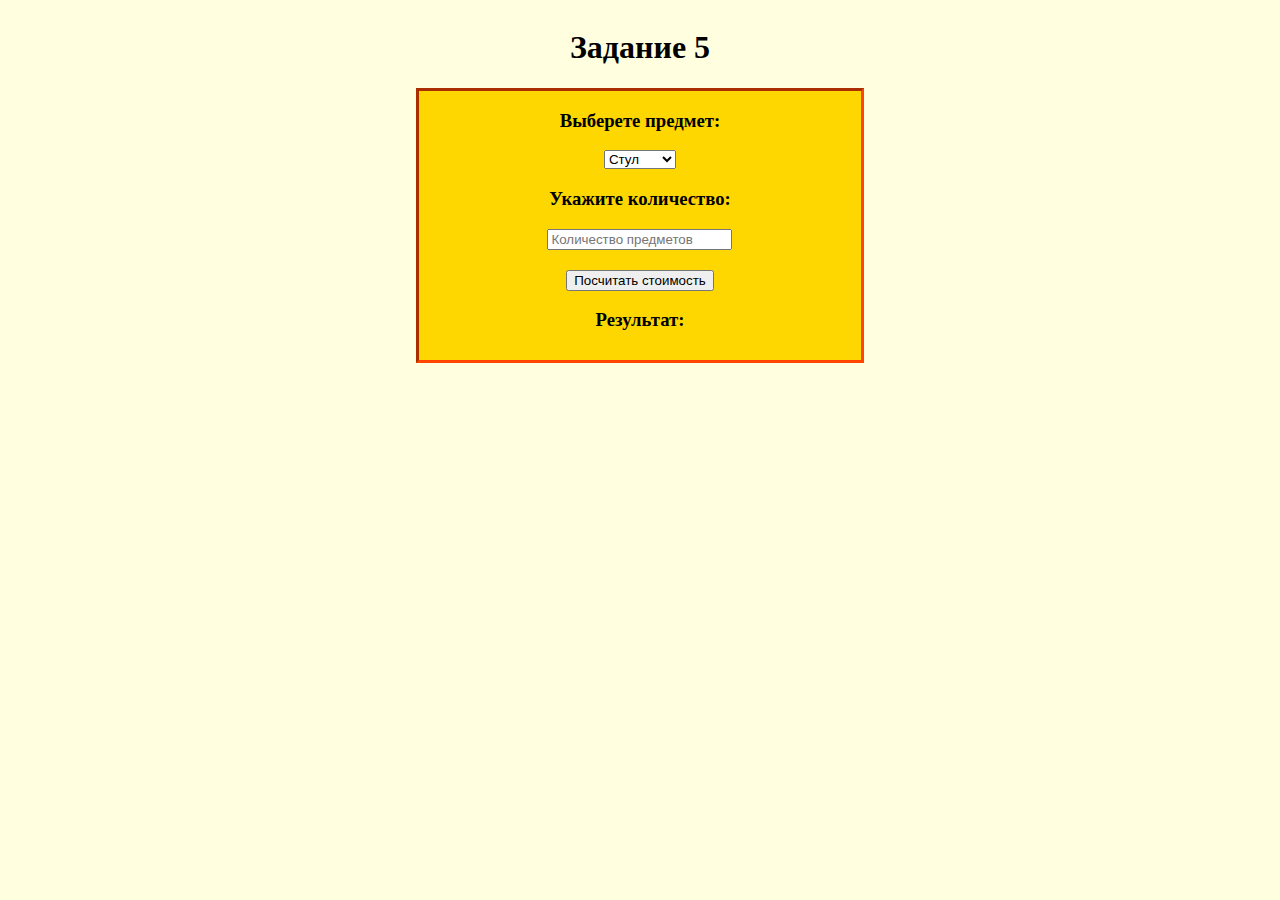
==== commit 9d55613a: "Add files via upload" ====
--- a/index.html
+++ b/index.html
@@ -1,166 +1,34 @@
-<!DOCTYPE html> 
-<html lang="ru"> 
-<head> 
-  <meta charset="UTF-8"> 
-  <meta name="viewport" content="width=device-width, initial-scale=1.0"> 
-  <title>flowerwithan</title>
-  <link href="https://cdn.jsdelivr.net/npm/bootstrap@5.0.2/dist/css/bootstrap.min.css" rel="stylesheet" integrity="sha384-EVSTQN3/azprG1Anm3QDgpJLIm9Nao0Yz1ztcQTwFspd3yD65VohhpuuCOmLASjC" crossorigin="anonymous">
-  <link rel="stylesheet" href="style.css"> 
-</head> 
-
-<body class="m-0"> 
-
-<header class="container-fluid ">
-  <div class="row row-cols-1 row-cols-md-2 justify-content-center justify-content-md-between">
-    <div class="logo-container m-0 p-0 col-md-auto d-flex align-items-center justify-content-center ">
-      <img class="picture-logo" src="https://ih0.redbubble.net/image.480116690.0165/flat,800x800,075,f.u1.jpg" alt="логотип" /> 
-      <h5 class="title m-1 text-center align-content-center">Цветы с поводом и без</h5>
-    </div>
-    <nav class="mt-1 mt-md-0 col-auto d-flex flex-column flex-md-row align-items-center">
-      <a class="ms-1 p-1" href="#hyperlinks">Меню</a>
-      <a class="ms-1 p-1" href="#table">Таблица</a>
-      <a class="ms-1 p-1" href="#forma">Форма</a>
-    </nav>
-  </div>
-  </header>
-
-<div class="d-flex flex-column align-items-center">
-<table class="collapsed my-2 order-0 order-md-1" id="table">
-  <tr>
-    <th>Тюльпаны</th>
-    <th>Пионы</th>
-    <th>Альстромерия</th>
-    <th>Кол-во цветов</th>
-  </tr>
-  <tr>
-    <td colspan="2">3000</td>
-    <td>4000</td>
-    <td>11</td>
-  </tr>
-  <tr>
-    <td>5000</td>
-    <td>8000</td>
-    <td>7000</td>
-    <td>31</td>
-  </tr>
-  <tr>
-    <td>8000</td>
-    <td>15000</td>
-    <td>10000</td>
-    <td>51</td>
-  </tr>
-  <tr>
-    <td>10000</td>
-    <td>21000</td>
-    <td>14000</td>
-    <td>71</td>
-  </tr>
-  <tr>
-    <td>13000</td>
-    <td>30000</td>
-    <td>20000</td>
-    <td>101</td>
-  </tr>
-  <tr>
-    <td>100000</td>
-    <td>300000</td>
-    <td>200000</td>
-    <td>1001</td>
-  </tr>
-</table>
-
-<ul id="hyperlinks" class="content ps-2 my-2 order-1 order-md-0">
-        <p><a href="http://kubsu.ru"> Абсолютная гиперссылка на главную страницу сайта kubsu.ru (HTTP)</a></p>
-        <p><a href="https://travel.yandex.ru/avia/">Абсолютная ссылка на страницу Яндекс Путешествий(HTTPS)</p></li>
-
-        <p><a href="https://sklad-cvetov.ru" ><img src="https://optim.tildacdn.com/tild3738-3364-4333-b963-636537633732/-/format/webp/flwrs-4.jpg" height=25%" width="30%" "alt="Ссылка на цветочный магазин"></a></p>
-
-        <p><a href="w2.html">Сокращенная ссылка на внутреннюю страницу</a></p> 
-        <p><a href="index.html">Сокращенная ссылка на главную страницу</a></p> 
-
-        <p><a href="#section1">Ссылка на фрагмент текущей страницы</a></p>
-        
-        <p><a href="https://playvalorant.com/ru-ru/?in=1201&mn=2006&cc=2409">Ссылка с тремя параметрами</a></p>
-
-        <p><a href="https://tonkosti.ru/Черногория?utm_referrer=https%3A%2F%2Fwww.google.com%2F?id=123">Ссылка с параметром id</a></p>
-
-        <p><a href="w2.html">Относительная ссылка на страницу в текущем каталоге</a></p>
-        <p><a href="about/sun.html">Относительная ссылка на страницу в каталоге about</a></p>
-        <p><a href="about/about2/space.html">Относительная ссылка на страницу уровнем выше</a></p>
-        <p><a href="about/about2/about3/banana.html">Относительная ссылка на страницу двумя уровнями выше</a></p>
-
-        <p>Для ознакомления с товарами <a href="https://www.mvideo.ru/smartfony-i-svyaz-10/smartfony-205">нажмите сюда.</a></p>
-
-        <p><a href="https://www.letu.ru/product/dolce-milk-krem-dlya-ruk-mulatka-shokoladka/80300018#fragment">Ссылка на фрагмент страницы стороннего сайта</a></p>
-
-        <p>
-        <img src="https://avatars.mds.yandex.net/i?id=dc06ac83a6ea8b560426759c202142e0_l-5859292-images-thumbs&n=13" usemap="#map" alt="Work Place" width="300" height="300">
-        <map name="map">
-            <area shape="rect" coords="80,100,205,200" alt="ноутбук" href="https://www.mvideo.ru/products/noutbuk-apple-macbook-air-13-m1-8-256-space-gray-mgn63-30064273">
-            <area shape="circle" coords="225,155,25" alt="кофе" href="https://www.nestleprofessional.ru/article/o_kofe/chto-my-znaem-o-kofe">
-        </map>
-    </p>
-
-        <p><a href="">Ссылка с пустым href</a></p>
-
-        <p><a>Ссылка без href</a></p>
-
-        <p><a href="https://bowling-park.ru" rel="nofollow">Ссылка, по которой запрещен переход поисковикам</a></p>
-
-        <p><noindex><a href="https://vkusnoitochka.ru">Запрещенная для индексации поисковиками</a></noindex></p> 
-
-
-        <p>
-            <ol>
-                <p><a href="https://ru.wikipedia.org/wiki/Измир" title="Город">Измир</a></li>
-                <p><a href="https://ru.wikipedia.org/wiki/Стамбул" title="Город">Стамбул</a></li>
-            </ol>
-        </p>
-
-        <p><a href="ftp://nastya:2409@https://www.tripadvisor.ru/Tourism-g304074-Budva_Budva_Municipality-Vacations.html/info.txt">Ссылка на файл на сервере FTP</a></p>
-    </ul>
-
- 
-<form class="content py-1 px-3 my-2 order-2 d-flex flex-column align-items-center" id="forma" action="form.php" method="post">
-  <label for="firstname">ФИО:</label>
-  <input type="text" id="firstname" name="firstname" ><br>
-
-  <label for="phone">Телефон:</label>
-  <input type="tel" id="phone" name="phone"><br>
-
-  <label for="email">E-mail:</label>
-  <input type="email" id="email" name="email"><br>
-
-  <label for="birthdate">Дата рождения:</label>
-  <input type="date" id="birthdate" name="birthdate"><br>
-
-  <label>Пол:</label>
-  <input type="radio" id="male" name="gender" value="male" checked>
-  <label for="male">Мужской</label>
-  <input type="radio" id="female" name="gender" value="female">
-  <label for="female">Женский</label><br>
-
-  <label for="programming-languages">Любимый язык программирования:</label>
-  <select id="programming-languages" name="programming-languages[]" multiple>
-    <option value="Pascal">Pascal</option>
-    <option value="C">C</option>
-    <option value="C++">C++</option>
-    <option value="JavaScript">JavaScript</option>
-    <option value="PHP">PHP</option>
-    <option value="Python">Python</option>
-    <option value="Java">Java</option>
-    <option value="Haskell">Haskell</option>
-  </select><br>
-  <label for="biography">Биография:</label><br>
-  <textarea id="biography" name="biography"></textarea><br>
-  <input type="checkbox" id="contract" name="contract" required>
-  <label for="contract">С контрактом ознакомлен(а)</label><br>
-  <label class="d-flex justify-content-center"><input type="submit" value="Сохранить"></label>
-</form>
-</div>
-<footer class="mt-2 d-flex container-fluid text-center justify-content-center justify-content-md-start">
-  <p class="my-2">(c) Лукьяненко У.</p>
-</footer>
-
-</body>
-</html>
+<!DOCTYPE html>
+
+<html lang="ru">
+<head>
+    <title> Задание 5 </title>
+    <script defer src="scr.js"></script>
+</head>
+<body style="display: flex; flex-direction: column; background-color: #FFFFE0">
+    
+        <h1 align="center">Задание 5</h1>
+        <div style="margin-left: auto; margin-right: auto; width: 35%; background-color: #FFD700; border: inset; border-color: #FF4500; ">
+
+            <h3 align="center">Выберете предмет:</h3>
+            <select id="vybor" style="display: flex; margin-left: auto; margin-right: auto; margin-top: 15px;">
+                <option value="1000">Стул</option>
+                <option value="1540">Стол</option>
+                <option value="25000">Диван</option>
+                <option value="12500">Кровать</option>
+                <option value="999">Ковер</option>
+                <option value="560">Лампа</option>
+            </select>
+           
+            <h3 align="center">Укажите количество:</h3>
+            <input id="kol" placeholder="Количество предметов" style="display: flex; margin-left: auto; margin-right: auto; margin-top: 15px;">
+            <button id="itog" style="display: flex; order: 2; margin-left: auto; margin-top: 20px; margin-right: auto; "> Посчитать стоимость </button>
+            <div style="display: flex; flex-direction: column;">
+
+                <h3 align="center"> Результат: </h3>
+                <div id="resultat" align="center" style="background-color: white; margin-bottom: 10px; margin-right: 130px; margin-left: 130px; "></div>
+            </div>
+        </div>
+  
+</body>
+</html>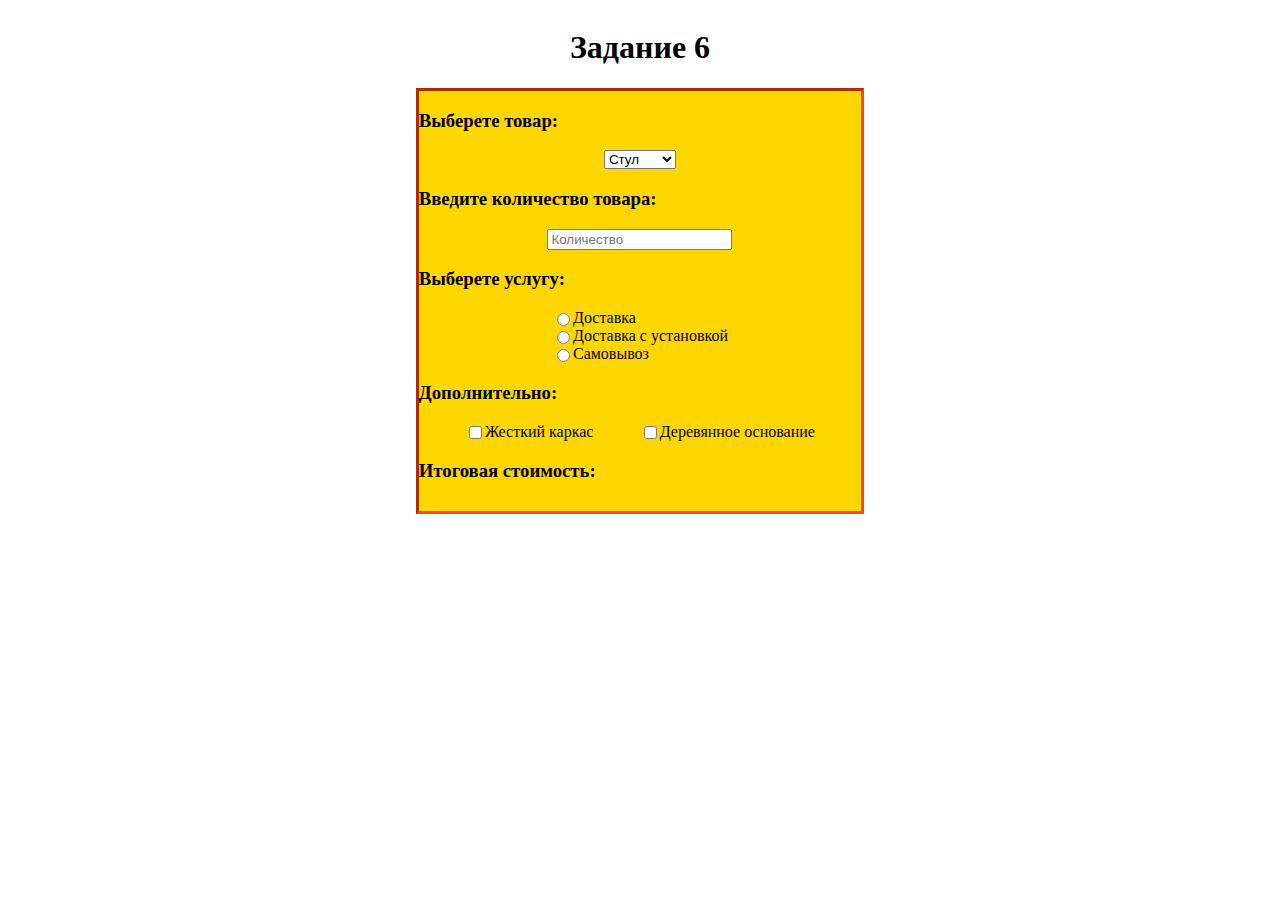
==== commit 3479886c: "Add files via upload" ====
--- a/index.html
+++ b/index.html
@@ -2,33 +2,70 @@
 
 <html lang="ru">
 <head>
-    <title> Задание 5 </title>
+    <title> Задание 6 </title>
+    <link rel="stylesheet" href="style.css">
     <script defer src="scr.js"></script>
 </head>
-<body style="display: flex; flex-direction: column; background-color: #FFFFE0">
-    
-        <h1 align="center">Задание 5</h1>
-        <div style="margin-left: auto; margin-right: auto; width: 35%; background-color: #FFD700; border: inset; border-color: #FF4500; ">
 
-            <h3 align="center">Выберете предмет:</h3>
-            <select id="vybor" style="display: flex; margin-left: auto; margin-right: auto; margin-top: 15px;">
-                <option value="1000">Стул</option>
-                <option value="1540">Стол</option>
-                <option value="25000">Диван</option>
-                <option value="12500">Кровать</option>
-                <option value="999">Ковер</option>
-                <option value="560">Лампа</option>
-            </select>
-           
-            <h3 align="center">Укажите количество:</h3>
-            <input id="kol" placeholder="Количество предметов" style="display: flex; margin-left: auto; margin-right: auto; margin-top: 15px;">
-            <button id="itog" style="display: flex; order: 2; margin-left: auto; margin-top: 20px; margin-right: auto; "> Посчитать стоимость </button>
-            <div style="display: flex; flex-direction: column;">
-
-                <h3 align="center"> Результат: </h3>
-                <div id="resultat" align="center" style="background-color: white; margin-bottom: 10px; margin-right: 130px; margin-left: 130px; "></div>
+<body style="display: flex; flex-direction: column;">
+    <h1 style="margin-left: auto; margin-right: auto;">  Задание 6 </h1>
+    <div style="margin-left: auto; margin-right: auto; width: 35%; background-color: #FFD700; border: inset; border-color: #FF4500; ">
+        <h3>Выберете товар:</h3>
+        <select id="vybor" style="display: flex; margin-left: auto; margin-right: auto; margin-top: 15px;">
+            <option value="1">Стул</option>
+            <option value="2">Стол</option>
+            <option value="3">Диван</option>
+            <option value="4">Кровать</option>
+            <option value="5">Ковер</option>
+            <option value="6">Лампа</option>
+        </select>
+        <h3>Введите количество товара:</h3>
+        <input id="kol" placeholder="Количество" style="display: flex; margin-left: auto; margin-right: auto; margin-top: 10px;">
+        <div id="service" style="display: flex; flex-direction: column;">
+            <h3>Выберете услугу:</h3>
+            <div style="display: flex; flex-direction: column;  margin-left: auto; margin-right: auto;">
+                <label style="display: flex;">
+                    <input type="radio" name="ys" value="delivery">
+                    Доставка
+                </label>
+                <label style="display: flex;">
+                    <input type="radio" name="ys" value="delivery with yst">
+                    Доставка с установкой
+                </label>
+                <label style="display: flex;">
+                    <input type="radio" name="ys" value="nothing">
+                    Самовывоз
+                </label>
             </div>
         </div>
-  
+        <div id="colors" style="display: none; flex-direction: column;">
+            <h3>Выберете цвет:</h3>
+            <select id="colo" style="display: flex; margin-left: auto; margin-right: auto;">
+                <option value="col1">Синий</option>
+                <option value="col2">Коричневый</option>
+                <option value="col3">Белый</option>
+                <option value="col4">Голубой</option>
+                <option value="col5">Желтый</option>
+            </select>
+        </div>
+        <div id="dop" style="display: flex; flex-direction: column; margin-left: auto; margin-right: auto;">
+            <h3>Дополнительно:</h3>
+            <div style="display: flex; flex-direction: row;">
+                <label style="display: flex; margin-left: auto; margin-right: auto;">
+                    <input type="checkbox" name="dopol" value="karkas">
+                    Жесткий каркас
+                </label>
+                <label style="display: flex; margin-right: auto;">
+                    <input type="checkbox" name="dopol" value="drevo">
+                    Деревянное основание
+                </label>
+            </div>
+        </div>
+
+        <div style="display: flex; flex-direction: column;">
+            <h3>Итоговая стоимость:</h3>
+            <div id="result" align="center" style="background-color: white; margin-bottom: 10px; margin-right: 180px; margin-left: 180px; "></div>
+        </div>
+    </div>
 </body>
 </html>--- a/style.css
+++ b/style.css
@@ -0,0 +1,3 @@
+h3{
+    align:center;
+  }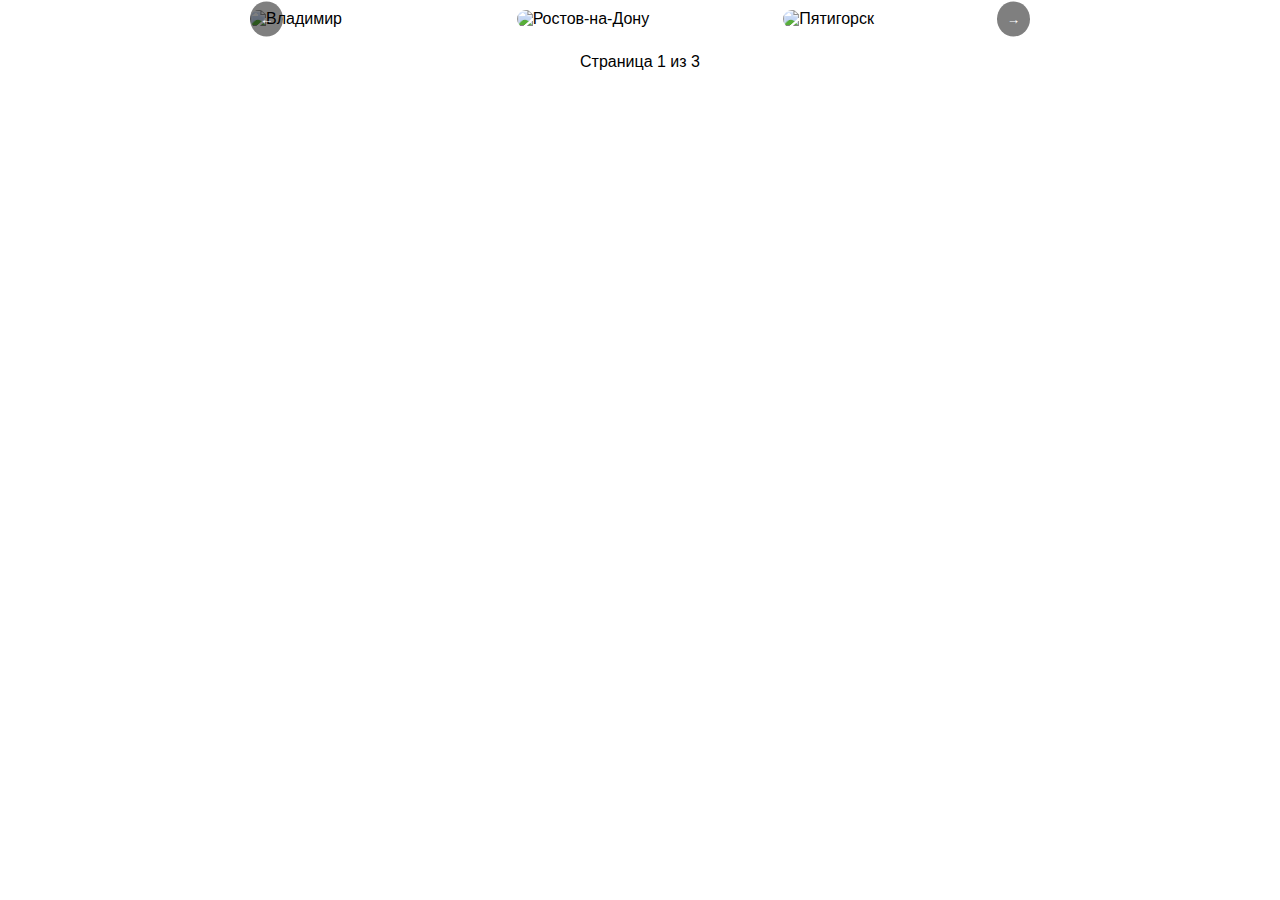
==== commit 662a4227: "Add files via upload" ====
--- a/index.html
+++ b/index.html
@@ -1,71 +1,112 @@
-<!DOCTYPE html>
+<!DOCTYPE html> 
+<html lang="ru"> 
+<head> 
+  <meta charset="UTF-8"> 
+  <meta name="viewport" content="width=device-width, initial-scale=1.0"> 
+  <title>Галерея слайдер </title> 
+  <style> 
+    body { 
+      font-family: Arial, sans-serif; 
+      margin: 0; 
+      padding: 0; 
+      display: flex; 
+      flex-direction: column; 
+      align-items: center; 
+    } 
 
-<html lang="ru">
-<head>
-    <title> Задание 6 </title>
-    <link rel="stylesheet" href="style.css">
-    <script defer src="scr.js"></script>
-</head>
+.gallery-container { 
+  width: 90%; 
+  max-width: 800px; 
+  overflow: hidden; 
+  position: relative; 
+} 
 
-<body style="display: flex; flex-direction: column;">
-    <h1 style="margin-left: auto; margin-right: auto;">  Задание 6 </h1>
-    <div style="margin-left: auto; margin-right: auto; width: 35%; background-color: #FFD700; border: inset; border-color: #FF4500; ">
-        <h3>Выберете товар:</h3>
-        <select id="vybor" style="display: flex; margin-left: auto; margin-right: auto; margin-top: 15px;">
-            <option value="1">Стул</option>
-            <option value="2">Стол</option>
-            <option value="3">Диван</option>
-            <option value="4">Кровать</option>
-            <option value="5">Ковер</option>
-            <option value="6">Лампа</option>
-        </select>
-        <h3>Введите количество товара:</h3>
-        <input id="kol" placeholder="Количество" style="display: flex; margin-left: auto; margin-right: auto; margin-top: 10px;">
-        <div id="service" style="display: flex; flex-direction: column;">
-            <h3>Выберете услугу:</h3>
-            <div style="display: flex; flex-direction: column;  margin-left: auto; margin-right: auto;">
-                <label style="display: flex;">
-                    <input type="radio" name="ys" value="delivery">
-                    Доставка
-                </label>
-                <label style="display: flex;">
-                    <input type="radio" name="ys" value="delivery with yst">
-                    Доставка с установкой
-                </label>
-                <label style="display: flex;">
-                    <input type="radio" name="ys" value="nothing">
-                    Самовывоз
-                </label>
-            </div>
-        </div>
-        <div id="colors" style="display: none; flex-direction: column;">
-            <h3>Выберете цвет:</h3>
-            <select id="colo" style="display: flex; margin-left: auto; margin-right: auto;">
-                <option value="col1">Синий</option>
-                <option value="col2">Коричневый</option>
-                <option value="col3">Белый</option>
-                <option value="col4">Голубой</option>
-                <option value="col5">Желтый</option>
-            </select>
-        </div>
-        <div id="dop" style="display: flex; flex-direction: column; margin-left: auto; margin-right: auto;">
-            <h3>Дополнительно:</h3>
-            <div style="display: flex; flex-direction: row;">
-                <label style="display: flex; margin-left: auto; margin-right: auto;">
-                    <input type="checkbox" name="dopol" value="karkas">
-                    Жесткий каркас
-                </label>
-                <label style="display: flex; margin-right: auto;">
-                    <input type="checkbox" name="dopol" value="drevo">
-                    Деревянное основание
-                </label>
-            </div>
-        </div>
+.gallery-wrapper { 
+  display: flex; 
+  transition: transform 0.3s ease-in-out; 
+} 
 
-        <div style="display: flex; flex-direction: column;">
-            <h3>Итоговая стоимость:</h3>
-            <div id="result" align="center" style="background-color: white; margin-bottom: 10px; margin-right: 180px; margin-left: 180px; "></div>
-        </div>
-    </div>
-</body>
-</html>+.gallery-item { 
+  flex: 0 0 33.33%; 
+  box-sizing: border-box; 
+  padding: 10px; 
+} 
+
+.gallery-item img { 
+  width: 100%; 
+  display: block; 
+  border-radius: 10px; 
+} 
+
+.arrow { 
+  position: absolute; 
+  top: 50%; 
+  transform: translateY(-50%); 
+  background-color: rgba(0, 0, 0, 0.5); 
+  color: white; 
+  border: none; 
+  cursor: pointer; 
+  padding: 10px; 
+  border-radius: 50%; 
+  z-index: 10; 
+} 
+
+.arrow-left { 
+  left: 10px; 
+} 
+
+.arrow-right { 
+  right: 10px; 
+} 
+
+.pager { 
+  margin-top: 15px; 
+  text-align: center; 
+} 
+
+@media (max-width: 600px) { 
+  .gallery-item { 
+    flex: 0 0 100%; 
+  } 
+} 
+
+</style> 
+</head> 
+<body> 
+
+<div class="gallery-container"> 
+  <button class="arrow arrow-left" id="prev">←</button> 
+  <div class="gallery-wrapper" id="gallery"> 
+    <div class="gallery-item"> 
+      <img src="https://s16.stc.all.kpcdn.net/russia/wp-content/uploads/2022/08/Vladimir-samye-krasivye-goroda.jpg" alt="Владимир"> 
+    </div> 
+    <div class="gallery-item"> 
+      <img src="https://s13.stc.all.kpcdn.net/russia/wp-content/uploads/2022/08/Rostov-na-Donu-samye-krasivye-goroda.jpg" alt="Ростов-на-Дону"> 
+    </div> 
+    <div class="gallery-item"> 
+      <img src="https://s1.stc.all.kpcdn.net/russia/wp-content/uploads/2021/10/Pyatigorsk-panorama-2048_Ahmadullin-Dmitrij.jpg" alt="Пятигорск"> 
+    </div> 
+    <div class="gallery-item"> 
+      <img src="https://s10.stc.all.kpcdn.net/russia/wp-content/uploads/2021/10/Moskva-2048_pixabay.com_.jpg" alt="Москва"> 
+    </div> 
+    <div class="gallery-item"> 
+      <img src="https://s5.stc.all.kpcdn.net/russia/wp-content/uploads/2021/10/Voronezh-kamennyj-most-2048_Brazhnikova-Kristina.jpg" alt="Воронеж"> 
+    </div> 
+    <div class="gallery-item"> 
+      <img src="https://s3.stc.all.kpcdn.net/russia/wp-content/uploads/2021/10/Kaliningrad-Rybnaya-derevnya-2048_pixabay.com_.jpg" alt="Калининград"> 
+    </div> 
+    <div class="gallery-item"> 
+      <img src="https://s12.stc.all.kpcdn.net/russia/wp-content/uploads/2022/08/Kazan-samye-krasivye-goroda.jpg" alt="Казань"> 
+    </div> 
+    <div class="gallery-item"> 
+      <img src="https://s5.stc.all.kpcdn.net/russia/wp-content/uploads/2021/03/vlg-9-maya-4.jpg" alt="Волгоград"> 
+    </div> 
+  </div> 
+  <button class="arrow arrow-right" id="next">→</button> 
+</div> 
+<div class="pager" id="pager"></div> 
+
+<script src="slider.js"></script> 
+
+</body> 
+</html>
